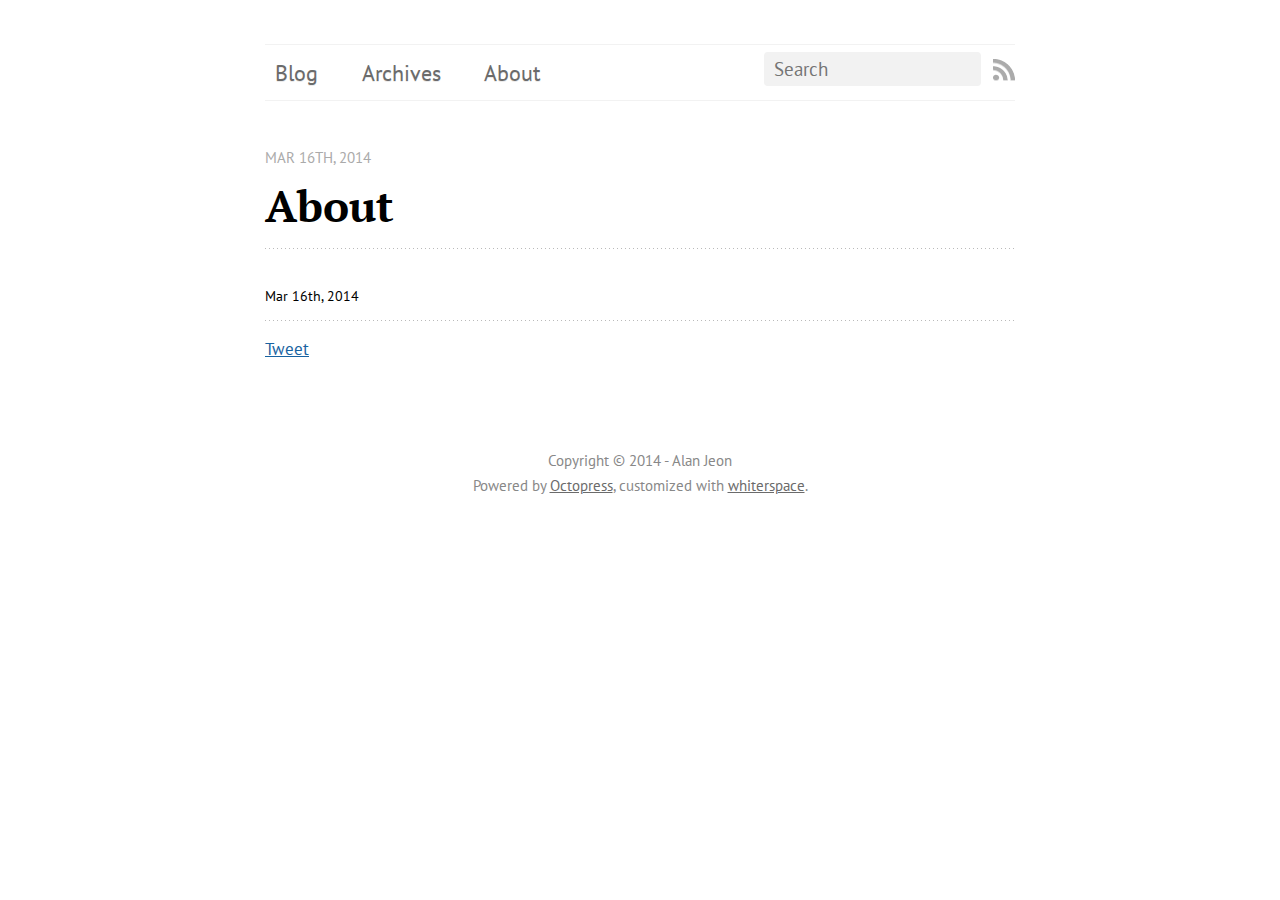
==== about/index.html @ 7aeaea7a "Site updated at 2014-03-16 14:59:16 UTC" ====
<!DOCTYPE html>
<!--[if IEMobile 7 ]><html class="no-js iem7"><![endif]-->
<!--[if lt IE 9]><html class="no-js lte-ie8"><![endif]-->
<!--[if (gt IE 8)|(gt IEMobile 7)|!(IEMobile)|!(IE)]><!--><html class="no-js" lang="en"><!--<![endif]-->
<head>
  <meta charset="utf-8">
  <title>about - Mobile</title>
  <meta name="author" content="Alan Jeon">

  
  <meta name="description" content=" About Mar 16th, 2014 Mar 16th, 2014 Tweet Recent Posts WILDCARD 문제 ">
  

  <!-- http://t.co/dKP3o1e -->
  <meta name="HandheldFriendly" content="True">
  <meta name="MobileOptimized" content="320">
  <meta name="viewport" content="width=device-width, initial-scale=1">

  
  <link rel="canonical" href="http://skyisle.github.io/about">
  <link href="/favicon.png" rel="icon">
  <link href="/stylesheets/screen.css" media="screen, projection" rel="stylesheet" type="text/css">
  <link href="/atom.xml" rel="alternate" title="Mobile" type="application/atom+xml">
  <script src="/javascripts/modernizr-2.0.js"></script>
  <script src="//ajax.googleapis.com/ajax/libs/jquery/1.9.1/jquery.min.js"></script>
  <script>!window.jQuery && document.write(unescape('%3Cscript src="./javascripts/lib/jquery.min.js"%3E%3C/script%3E'))</script>
  <script src="/javascripts/octopress.js" type="text/javascript"></script>
  <!--Fonts from Google"s Web font directory at http://google.com/webfonts -->
<link href="http://fonts.googleapis.com/css?family=PT+Serif:regular,italic,bold,bolditalic" rel="stylesheet" type="text/css">
<link href="http://fonts.googleapis.com/css?family=PT+Sans:regular,italic,bold,bolditalic" rel="stylesheet" type="text/css">
<link href='http://fonts.googleapis.com/css?family=Open+Sans' rel='stylesheet' type='text/css'>
<link href='http://fonts.googleapis.com/css?family=Fjalla+One' rel='stylesheet' type='text/css'>
  

</head>

<body   class="collapse-sidebar sidebar-footer" >
  <header role="banner">
</header>
  <nav role="navigation"><ul class="subscription" data-subscription="rss">
  <li><a href="/atom.xml" rel="subscribe-rss" title="subscribe via RSS">RSS</a></li>
  
</ul>
  
<form action="https://www.google.com/search" method="get">
  <fieldset role="search">
    <input type="hidden" name="q" value="site:skyisle.github.io" />
    <input class="search" type="text" name="q" results="0" placeholder="Search"/>
  </fieldset>
</form>
  
<ul class="main-navigation">
  <li><a href="/">Blog</a></li>
  <li><a href="/blog/archives">Archives</a></li>
  <li><a href="/about">About</a></li>
</ul>

</nav>
  <div id="main">
    <div id="content">
      <div>
<article role="article">
  
  <header>
    <h1 class="entry-title">About</h1>
    <p class="meta">








  


<time datetime="2014-03-16T23:55:00+09:00" pubdate data-updated="true">Mar 16<span>th</span>, 2014</time></p>
  </header>
  
  

  
    <footer>
      <p class="meta">
        
        








  


<time datetime="2014-03-16T23:55:00+09:00" pubdate data-updated="true">Mar 16<span>th</span>, 2014</time>
        
      </p>
      
        <div class="sharing">
  
  <a href="http://twitter.com/share" class="twitter-share-button" data-url="http://skyisle.github.io/about/index.html" data-via="" data-counturl="http://skyisle.github.io/about/index.html" >Tweet</a>
  
  
  
</div>

      
    </footer>
  
</article>

</div>

<aside class="sidebar">
  
    <section>
  <h1>Recent Posts</h1>
  <ul id="recent_posts">
    
      <li class="post">
        <a href="/blog/2014/03/16/sae-beulrogeu/">WILDCARD 문제</a>
      </li>
    
  </ul>
</section>





  
</aside>


    </div>
  </div>
  <footer role="contentinfo"><p>
  Copyright &copy; 2014 - Alan Jeon <br/>
  <span class="credit">Powered by <a href="http://octopress.org">Octopress</a>, customized with <a href="https://github.com/mjhea0/whiterspace">whiterspace</a>.</span>
</p>

</footer>
  







  <script type="text/javascript">
    (function(){
      var twitterWidgets = document.createElement('script');
      twitterWidgets.type = 'text/javascript';
      twitterWidgets.async = true;
      twitterWidgets.src = 'http://platform.twitter.com/widgets.js';
      document.getElementsByTagName('head')[0].appendChild(twitterWidgets);
    })();
  </script>





</body>
</html>
---- stylesheets/screen.css ----
html,body,div,span,applet,object,iframe,h1,h2,h3,h4,h5,h6,p,blockquote,pre,a,abbr,acronym,address,big,cite,code,del,dfn,em,img,ins,kbd,q,s,samp,small,strike,strong,sub,sup,tt,var,b,u,i,center,dl,dt,dd,ol,ul,li,fieldset,form,label,legend,table,caption,tbody,tfoot,thead,tr,th,td,article,aside,canvas,details,embed,figure,figcaption,footer,header,hgroup,menu,nav,output,ruby,section,summary,time,mark,audio,video{margin:0;padding:0;border:0;font:inherit;font-size:100%;vertical-align:baseline}html{line-height:1}ol,ul{list-style:none}table{border-collapse:collapse;border-spacing:0}caption,th,td{text-align:left;font-weight:normal;vertical-align:middle}q,blockquote{quotes:none}q:before,q:after,blockquote:before,blockquote:after{content:"";content:none}a img{border:none}article,aside,details,figcaption,figure,footer,header,hgroup,menu,nav,section,summary{display:block}article,aside,details,figcaption,figure,footer,header,hgroup,menu,nav,section,summary{display:block}a{color:#1863a1}a:visited{color:#751590}a:focus{color:#0181eb}a:hover{color:#0181eb}a:active{color:#01579f}aside.sidebar a{color:#1863a1}aside.sidebar a:focus{color:#0181eb}aside.sidebar a:hover{color:#0181eb}aside.sidebar a:active{color:#01579f}a{-webkit-transition:color 0.3s;-moz-transition:color 0.3s;-o-transition:color 0.3s;transition:color 0.3s}html{background:#252525 url('/images/line-tile.png?1394981367') top left}body>div{background:#f2f2f2 url('/images/noise.png?1394981367') top left;border-bottom:1px solid #bfbfbf}body>div>div{background:#f8f8f8 url('/images/noise.png?1394981367') top left;border-right:1px solid #e0e0e0}.heading,body>header h1,h1,h2,h3,h4,h5,h6{font-family:"PT Serif","Georgia","Helvetica Neue",Arial,sans-serif}.sans,body>header h2,article header p.meta,article>footer,#content .blog-index footer,html .gist .gist-file .gist-meta,#blog-archives a.category,#blog-archives time,aside.sidebar section,body>footer{font-family:"PT Sans","Helvetica Neue",Arial,sans-serif}.serif,body,#content .blog-index a[rel=full-article]{font-family:"PT Serif",Georgia,Times,"Times New Roman",serif}.mono,pre,code,tt,p code,li code{font-family:Menlo,Monaco,"Andale Mono","lucida console","Courier New",monospace}body>header h1{font-size:2.2em;font-family:"PT Serif","Georgia","Helvetica Neue",Arial,sans-serif;font-weight:normal;line-height:1.2em;margin-bottom:0.6667em}body>header h2{font-family:"PT Serif","Georgia","Helvetica Neue",Arial,sans-serif}body{line-height:1.5em;color:#222}h1{font-size:2.2em;line-height:1.2em}@media only screen and (min-width: 992px){body{font-size:1.15em}h1{font-size:2.6em;line-height:1.2em}}h1,h2,h3,h4,h5,h6{text-rendering:optimizelegibility;margin-bottom:1em;font-weight:bold}h2,section h1{font-size:1.5em}h3,section h2,section section h1{font-size:1.3em}h4,section h3,section section h2,section section section h1{font-size:1em}h5,section h4,section section h3{font-size:.9em}h6,section h5,section section h4,section section section h3{font-size:.8em}p,article blockquote,ul,ol{margin-bottom:1.5em}ul{list-style-type:disc}ul ul{list-style-type:circle;margin-bottom:0px}ul ul ul{list-style-type:square;margin-bottom:0px}ol{list-style-type:decimal}ol ol{list-style-type:lower-alpha;margin-bottom:0px}ol ol ol{list-style-type:lower-roman;margin-bottom:0px}ul,ul ul,ul ol,ol,ol ul,ol ol{margin-left:1.3em}ul ul,ul ol,ol ul,ol ol{margin-bottom:0em}strong{font-weight:bold}em{font-style:italic}sup,sub{font-size:0.8em;position:relative;display:inline-block}sup{top:-.5em}sub{bottom:-.5em}q{font-style:italic}q:before{content:"\201C"}q:after{content:"\201D"}em,dfn{font-style:italic}strong,dfn{font-weight:bold}del,s{text-decoration:line-through}abbr,acronym{border-bottom:1px dotted;cursor:help}sub,sup{line-height:0}hr{margin-bottom:0.2em}small{font-size:.8em}big{font-size:1.2em}article blockquote{font-style:italic;position:relative;font-size:1.2em;line-height:1.5em;padding-left:1em;border-left:4px solid rgba(170,170,170,0.5)}article blockquote cite{font-style:italic}article blockquote cite a{color:#aaa !important;word-wrap:break-word}article blockquote cite:before{content:'\2014';padding-right:.3em;padding-left:.3em;color:#aaa}@media only screen and (min-width: 992px){article blockquote{padding-left:1.5em;border-left-width:4px}}.pullquote-right:before,.pullquote-left:before{padding:0;border:none;content:attr(data-pullquote);float:right;width:45%;margin:.5em 0 1em 1.5em;position:relative;top:7px;font-size:1.4em;line-height:1.45em}.pullquote-left:before{float:left;margin:.5em 1.5em 1em 0}.force-wrap,article a,aside.sidebar a{white-space:-moz-pre-wrap;white-space:-pre-wrap;white-space:-o-pre-wrap;white-space:pre-wrap;word-wrap:break-word}.group,body>header,body>nav,body>footer,body #content>article,body #content>div>article,body #content>div>section,body div.pagination,aside.sidebar,#main,#content,.sidebar{*zoom:1}.group:after,body>header:after,body>nav:after,body>footer:after,body #content>article:after,body #content>div>section:after,body div.pagination:after,#main:after,#content:after,.sidebar:after{content:"";display:table;clear:both}body{-webkit-text-size-adjust:none;max-width:1200px;position:relative;margin:0 auto}body>header,body>nav,body>footer,body #content>article,body #content>div>article,body #content>div>section{padding-left:18px;padding-right:18px}@media only screen and (min-width: 480px){body>header,body>nav,body>footer,body #content>article,body #content>div>article,body #content>div>section{padding-left:25px;padding-right:25px}}@media only screen and (min-width: 768px){body>header,body>nav,body>footer,body #content>article,body #content>div>article,body #content>div>section{padding-left:35px;padding-right:35px}}@media only screen and (min-width: 992px){body>header,body>nav,body>footer,body #content>article,body #content>div>article,body #content>div>section{padding-left:55px;padding-right:55px}}body div.pagination{margin-left:18px;margin-right:18px}@media only screen and (min-width: 480px){body div.pagination{margin-left:25px;margin-right:25px}}@media only screen and (min-width: 768px){body div.pagination{margin-left:35px;margin-right:35px}}@media only screen and (min-width: 992px){body div.pagination{margin-left:55px;margin-right:55px}}body>header{font-size:1em;padding-top:1.5em;padding-bottom:1.5em}#content{overflow:hidden}#content>div,#content>article{width:100%}aside.sidebar{float:none;padding:0 18px 1px;background-color:#f7f7f7;border-top:1px solid #e0e0e0}.flex-content,article img,article video,article .flash-video,aside.sidebar img{max-width:100%;height:auto}.basic-alignment.left,article img.left,article video.left,article .left.flash-video,aside.sidebar img.left{float:left;margin-right:1.5em}.basic-alignment.right,article img.right,article video.right,article .right.flash-video,aside.sidebar img.right{float:right;margin-left:1.5em}.basic-alignment.center,article img.center,article video.center,article .center.flash-video,aside.sidebar img.center{display:block;margin:0 auto 1.5em}.basic-alignment.left,article img.left,article video.left,article .left.flash-video,aside.sidebar img.left,.basic-alignment.right,article img.right,article video.right,article .right.flash-video,aside.sidebar img.right{margin-bottom:.8em}.toggle-sidebar,.no-sidebar .toggle-sidebar{display:none}@media only screen and (min-width: 750px){body.sidebar-footer aside.sidebar{float:none;width:auto;clear:left;margin:0;padding:0 35px 1px;background-color:#f7f7f7;border-top:1px solid #eaeaea}body.sidebar-footer aside.sidebar section.odd,body.sidebar-footer aside.sidebar section.even{float:left;width:48%}body.sidebar-footer aside.sidebar section.odd{margin-left:0}body.sidebar-footer aside.sidebar section.even{margin-left:4%}body.sidebar-footer aside.sidebar.thirds section{width:30%;margin-left:5%}body.sidebar-footer aside.sidebar.thirds section.first{margin-left:0;clear:both}}body.sidebar-footer #content{margin-right:0px}body.sidebar-footer .toggle-sidebar{display:none}@media only screen and (min-width: 550px){body>header{font-size:1em}}@media only screen and (min-width: 750px){aside.sidebar{float:none;width:auto;clear:left;margin:0;padding:0 35px 1px;background-color:#f7f7f7;border-top:1px solid #eaeaea}aside.sidebar section.odd,aside.sidebar section.even{float:left;width:48%}aside.sidebar section.odd{margin-left:0}aside.sidebar section.even{margin-left:4%}aside.sidebar.thirds section{width:30%;margin-left:5%}aside.sidebar.thirds section.first{margin-left:0;clear:both}}@media only screen and (min-width: 768px){body{-webkit-text-size-adjust:auto}body>header{font-size:1.2em}#main{padding:0;margin:0 auto}#content{overflow:visible;margin-right:240px;position:relative}.no-sidebar #content{margin-right:0;border-right:0}.collapse-sidebar #content{margin-right:20px}#content>div,#content>article{padding-top:17.5px;padding-bottom:17.5px;float:left}aside.sidebar{width:210px;padding:0 15px 15px;background:none;clear:none;float:left;margin:0 -100% 0 0}aside.sidebar section{width:auto;margin-left:0}aside.sidebar section.odd,aside.sidebar section.even{float:none;width:auto;margin-left:0}.collapse-sidebar aside.sidebar{float:none;width:auto;clear:left;margin:0;padding:0 35px 1px;background-color:#f7f7f7;border-top:1px solid #eaeaea}.collapse-sidebar aside.sidebar section.odd,.collapse-sidebar aside.sidebar section.even{float:left;width:48%}.collapse-sidebar aside.sidebar section.odd{margin-left:0}.collapse-sidebar aside.sidebar section.even{margin-left:4%}.collapse-sidebar aside.sidebar.thirds section{width:30%;margin-left:5%}.collapse-sidebar aside.sidebar.thirds section.first{margin-left:0;clear:both}}@media only screen and (min-width: 992px){body>header{font-size:1.3em}#content{margin-right:300px}#content>div,#content>article{padding-top:27.5px;padding-bottom:27.5px}aside.sidebar{width:260px;padding:1.2em 20px 20px}.collapse-sidebar aside.sidebar{padding-left:55px;padding-right:55px}}@media only screen and (min-width: 768px){ul,ol{margin-left:0}}body>header{background:#333}body>header h1{display:inline-block;margin:0}body>header h1 a,body>header h1 a:visited,body>header h1 a:hover{color:#f2f2f2;text-decoration:none}body>header h2{margin:.2em 0 0;font-size:1em;color:#aaa;font-weight:normal}body>nav{position:relative;background-color:#ccc;background:url('/images/noise.png?1394981367'),-webkit-gradient(linear, 50% 0%, 50% 100%, color-stop(0%, #e0e0e0), color-stop(50%, #cccccc), color-stop(100%, #b0b0b0));background:url('/images/noise.png?1394981367'),-webkit-linear-gradient(#e0e0e0,#cccccc,#b0b0b0);background:url('/images/noise.png?1394981367'),-moz-linear-gradient(#e0e0e0,#cccccc,#b0b0b0);background:url('/images/noise.png?1394981367'),-o-linear-gradient(#e0e0e0,#cccccc,#b0b0b0);background:url('/images/noise.png?1394981367'),linear-gradient(#e0e0e0,#cccccc,#b0b0b0);border-top:1px solid #f2f2f2;border-bottom:1px solid #8c8c8c;padding-top:.35em;padding-bottom:.35em}body>nav form{-webkit-background-clip:padding;-moz-background-clip:padding;background-clip:padding-box;margin:0;padding:0}body>nav form .search{padding:.3em .5em 0;font-size:.85em;font-family:"PT Sans","Helvetica Neue",Arial,sans-serif;line-height:1.1em;width:95%;-webkit-border-radius:0.5em;-moz-border-radius:0.5em;-ms-border-radius:0.5em;-o-border-radius:0.5em;border-radius:0.5em;-webkit-background-clip:padding;-moz-background-clip:padding;background-clip:padding-box;-webkit-box-shadow:#d1d1d1 0 1px;-moz-box-shadow:#d1d1d1 0 1px;box-shadow:#d1d1d1 0 1px;background-color:#f2f2f2;border:1px solid #b3b3b3;color:#888}body>nav form .search:focus{color:#444;border-color:#80b1df;-webkit-box-shadow:#80b1df 0 0 4px,#80b1df 0 0 3px inset;-moz-box-shadow:#80b1df 0 0 4px,#80b1df 0 0 3px inset;box-shadow:#80b1df 0 0 4px,#80b1df 0 0 3px inset;background-color:#fff;outline:none}body>nav fieldset[role=search]{float:right;width:48%}body>nav fieldset.mobile-nav{float:left;width:48%}body>nav fieldset.mobile-nav select{width:100%;font-size:.8em;border:1px solid #888}body>nav ul{display:none}@media only screen and (min-width: 550px){body>nav{font-size:.9em}body>nav ul{margin:0;padding:0;border:0;overflow:hidden;*zoom:1;float:left;display:block;padding-top:.15em}body>nav ul li{list-style-image:none;list-style-type:none;margin-left:0;white-space:nowrap;display:inline;float:left;padding-left:0;padding-right:0}body>nav ul li:first-child,body>nav ul li.first{padding-left:0}body>nav ul li:last-child{padding-right:0}body>nav ul li.last{padding-right:0}body>nav ul.subscription{margin-left:.8em;float:right}body>nav ul.subscription li:last-child a{padding-right:0}body>nav ul li{margin:0}body>nav a{color:#6b6b6b;font-family:"PT Sans","Helvetica Neue",Arial,sans-serif;text-shadow:#ebebeb 0 1px;float:left;text-decoration:none;font-size:1.1em;padding:.1em 0;line-height:1.5em}body>nav a:visited{color:#6b6b6b}body>nav a:hover{color:#2b2b2b}body>nav li+li{border-left:1px solid #b0b0b0;margin-left:.8em}body>nav li+li a{padding-left:.8em;border-left:1px solid #dedede}body>nav form{float:right;text-align:left;padding-left:.8em;width:175px}body>nav form .search{width:93%;font-size:.95em;line-height:1.2em}body>nav ul[data-subscription$=email]+form{width:97px}body>nav ul[data-subscription$=email]+form .search{width:91%}body>nav fieldset.mobile-nav{display:none}body>nav fieldset[role=search]{width:99%}}@media only screen and (min-width: 992px){body>nav form{width:215px}body>nav ul[data-subscription$=email]+form{width:147px}}.no-placeholder body>nav .search{background:#f2f2f2 url('/images/search.png?1394981367') 0.3em 0.25em no-repeat;text-indent:1.3em}@media only screen and (min-width: 550px){.maskImage body>nav ul[data-subscription$=email]+form{width:123px}}@media only screen and (min-width: 992px){.maskImage body>nav ul[data-subscription$=email]+form{width:173px}}.maskImage ul.subscription{position:relative;top:.2em}.maskImage ul.subscription li,.maskImage ul.subscription a{border:0;padding:0}.maskImage a[rel=subscribe-rss]{position:relative;top:0px;text-indent:-999999em;background-color:#dedede;border:0;padding:0}.maskImage a[rel=subscribe-rss],.maskImage a[rel=subscribe-rss]:after{-webkit-mask-image:url('/images/rss.png?1394981367');-moz-mask-image:url('/images/rss.png?1394981367');-ms-mask-image:url('/images/rss.png?1394981367');-o-mask-image:url('/images/rss.png?1394981367');mask-image:url('/images/rss.png?1394981367');-webkit-mask-repeat:no-repeat;-moz-mask-repeat:no-repeat;-ms-mask-repeat:no-repeat;-o-mask-repeat:no-repeat;mask-repeat:no-repeat;width:22px;height:22px}.maskImage a[rel=subscribe-rss]:after{content:"";position:absolute;top:-1px;left:0;background-color:#ababab}.maskImage a[rel=subscribe-rss]:hover:after{background-color:#9e9e9e}.maskImage a[rel=subscribe-email]{position:relative;top:0px;text-indent:-999999em;background-color:#dedede;border:0;padding:0}.maskImage a[rel=subscribe-email],.maskImage a[rel=subscribe-email]:after{-webkit-mask-image:url('/images/email.png?1394981367');-moz-mask-image:url('/images/email.png?1394981367');-ms-mask-image:url('/images/email.png?1394981367');-o-mask-image:url('/images/email.png?1394981367');mask-image:url('/images/email.png?1394981367');-webkit-mask-repeat:no-repeat;-moz-mask-repeat:no-repeat;-ms-mask-repeat:no-repeat;-o-mask-repeat:no-repeat;mask-repeat:no-repeat;width:28px;height:22px}.maskImage a[rel=subscribe-email]:after{content:"";position:absolute;top:-1px;left:0;background-color:#ababab}.maskImage a[rel=subscribe-email]:hover:after{background-color:#9e9e9e}article{padding-top:1em}article header{position:relative;padding-top:2em;padding-bottom:1em;margin-bottom:1em;background:url('[data-uri]') bottom left repeat-x}article header h1{margin:0}article header h1 a{text-decoration:none}article header h1 a:hover{text-decoration:underline}article header p{font-size:.9em;color:#aaa;margin:0}article header p.meta{text-transform:uppercase;position:absolute;top:0}@media only screen and (min-width: 768px){article header{margin-bottom:1.5em;padding-bottom:1em;background:url('[data-uri]') bottom left repeat-x}}article h2{padding-top:0.8em;background:url('[data-uri]') top left repeat-x}.entry-content article h2:first-child,article header+h2{padding-top:0}article h2:first-child,article header+h2{background:none}article .feature{padding-top:.5em;margin-bottom:1em;padding-bottom:1em;background:url('[data-uri]') bottom left repeat-x;font-size:2.0em;font-style:italic;line-height:1.3em}article img,article video,article .flash-video{-webkit-border-radius:0.3em;-moz-border-radius:0.3em;-ms-border-radius:0.3em;-o-border-radius:0.3em;border-radius:0.3em;-webkit-box-shadow:rgba(0,0,0,0.15) 0 1px 4px;-moz-box-shadow:rgba(0,0,0,0.15) 0 1px 4px;box-shadow:rgba(0,0,0,0.15) 0 1px 4px;-webkit-box-sizing:border-box;-moz-box-sizing:border-box;box-sizing:border-box;border:#fff 0.5em solid}article video,article .flash-video{margin:0 auto 1.5em}article video{display:block;width:100%}article .flash-video>div{position:relative;display:block;padding-bottom:56.25%;padding-top:1px;height:0;overflow:hidden}article .flash-video>div iframe,article .flash-video>div object,article .flash-video>div embed{position:absolute;top:0;left:0;width:100%;height:100%}article>footer{padding-bottom:2.5em;margin-top:2em}article>footer p.meta{margin-bottom:.8em;font-size:.85em;clear:both;overflow:hidden}.blog-index article+article{background:url('[data-uri]') top left repeat-x}#content .blog-index{padding-top:0;padding-bottom:0}#content .blog-index article{padding-top:2em}#content .blog-index article header{background:none;padding-bottom:0}#content .blog-index article h1{font-size:2.2em}#content .blog-index article h1 a{color:inherit}#content .blog-index article h1 a:hover{color:#0181eb}#content .blog-index a[rel=full-article]{background:#ebebeb;display:inline-block;padding:.4em .8em;margin-right:.5em;text-decoration:none;color:#666;-webkit-transition:background-color 0.5s;-moz-transition:background-color 0.5s;-o-transition:background-color 0.5s;transition:background-color 0.5s}#content .blog-index a[rel=full-article]:hover{background:#0181eb;text-shadow:none;color:#f8f8f8}#content .blog-index footer{margin-top:1em}.separator,article>footer .byline+time:before,article>footer time+time:before,article>footer .comments:before,article>footer .byline ~ .categories:before{content:"\2022 ";padding:0 .4em 0 .2em;display:inline-block}#content div.pagination{text-align:center;font-size:.95em;position:relative;background:url('[data-uri]') top left repeat-x;padding-top:1.5em;padding-bottom:1.5em}#content div.pagination a{text-decoration:none;color:#aaa}#content div.pagination a.prev{position:absolute;left:0}#content div.pagination a.next{position:absolute;right:0}#content div.pagination a:hover{color:#0181eb}#content div.pagination a[href*=archive]:before,#content div.pagination a[href*=archive]:after{content:'\2014';padding:0 .3em}p.meta+.sharing{padding-top:1em;padding-left:0;background:url('[data-uri]') top left repeat-x}#fb-root{display:none}.highlight,html .gist .gist-file .gist-syntax .gist-highlight{border:1px solid #e7dec3 !important}.highlight table td.code,html .gist .gist-file .gist-syntax .gist-highlight table td.code{width:100%}.highlight .line-numbers,html .gist .gist-file .gist-syntax .highlight .line_numbers{text-align:right;font-size:13px;line-height:1.45em;background:#fdf8e8 url('/images/noise.png?1394981367') top left !important;border-right:1px solid #ebe4ce !important;-webkit-box-shadow:#fef9ed -1px 0 inset;-moz-box-shadow:#fef9ed -1px 0 inset;box-shadow:#fef9ed -1px 0 inset;text-shadow:#f1ecdc 0 -1px;padding:.8em !important;-webkit-border-radius:0;-moz-border-radius:0;-ms-border-radius:0;-o-border-radius:0;border-radius:0}.highlight .line-numbers span,html .gist .gist-file .gist-syntax .highlight .line_numbers span{color:#93a1a1 !important}figure.code,.gist-file,pre{-webkit-box-shadow:rgba(0,0,0,0.06) 0 0 10px;-moz-box-shadow:rgba(0,0,0,0.06) 0 0 10px;box-shadow:rgba(0,0,0,0.06) 0 0 10px}figure.code .highlight pre,.gist-file .highlight pre,pre .highlight pre{-webkit-box-shadow:none;-moz-box-shadow:none;box-shadow:none}.gist .highlight *::-moz-selection,figure.code .highlight *::-moz-selection{background:#fff;color:inherit;text-shadow:#fdf6e3 0 1px}.gist .highlight *::-webkit-selection,figure.code .highlight *::-webkit-selection{background:#fff;color:inherit;text-shadow:#fdf6e3 0 1px}.gist .highlight *::selection,figure.code .highlight *::selection{background:#fff;color:inherit;text-shadow:#fdf6e3 0 1px}html .gist .gist-file{margin-bottom:1.8em;position:relative;border:none;padding-top:26px !important}html .gist .gist-file .highlight{margin-bottom:0}html .gist .gist-file .gist-syntax{border-bottom:0 !important;background:none !important}html .gist .gist-file .gist-syntax .gist-highlight{background:#fdf6e3 !important}html .gist .gist-file .gist-syntax .highlight pre{padding:0}html .gist .gist-file .gist-meta{padding:.6em 0.8em;border:1px solid #f1ecdc !important;color:#93a1a1;font-size:.7em !important;background:#fef9ed url('/images/noise.png?1394981367') top left;border:1px solid #e7dec3 !important;border-top:1px solid #fef9ed !important;line-height:1.5em}html .gist .gist-file .gist-meta a{color:#75878b !important;text-decoration:none}html .gist .gist-file .gist-meta a:hover{text-decoration:underline}html .gist .gist-file .gist-meta a:hover{color:#586e75 !important}html .gist .gist-file .gist-meta a[href*='#file']{position:absolute;top:0;left:0;right:-10px;color:#474747 !important}html .gist .gist-file .gist-meta a[href*='#file']:hover{color:#1863a1 !important}html .gist .gist-file .gist-meta a[href*=raw]{top:.4em}pre{background:#fdf6e3 url('/images/noise.png?1394981367') top left;-webkit-border-radius:0.4em;-moz-border-radius:0.4em;-ms-border-radius:0.4em;-o-border-radius:0.4em;border-radius:0.4em;border:1px solid #e7dec3;line-height:1.45em;font-size:13px;margin-bottom:2.1em;padding:.8em 1em;color:#586e75;overflow:auto}h3.filename+pre{-moz-border-radius-topleft:0px;-webkit-border-top-left-radius:0px;border-top-left-radius:0px;-moz-border-radius-topright:0px;-webkit-border-top-right-radius:0px;border-top-right-radius:0px}p code,li code{display:inline-block;white-space:no-wrap;background:#fff;font-size:.8em;line-height:1.5em;color:#555;border:1px solid #ddd;-webkit-border-radius:0.4em;-moz-border-radius:0.4em;-ms-border-radius:0.4em;-o-border-radius:0.4em;border-radius:0.4em;padding:0 .3em;margin:-1px 0}p pre code,li pre code{font-size:1em !important;background:none;border:none}.pre-code,html .gist .gist-file .gist-syntax .highlight pre,.highlight code{font-family:Menlo,Monaco,"Andale Mono","lucida console","Courier New",monospace !important;overflow:scroll;overflow-y:hidden;display:block;padding:.8em;overflow-x:auto;line-height:1.45em;background:#fdf6e3 url('/images/noise.png?1394981367') top left !important;color:#586e75 !important}.pre-code span,html .gist .gist-file .gist-syntax .highlight pre span,.highlight code span{color:#586e75 !important}.pre-code span,html .gist .gist-file .gist-syntax .highlight pre span,.highlight code span{font-style:normal !important;font-weight:normal !important}.pre-code .c,html .gist .gist-file .gist-syntax .highlight pre .c,.highlight code .c{color:#93a1a1 !important;font-style:italic !important}.pre-code .cm,html .gist .gist-file .gist-syntax .highlight pre .cm,.highlight code .cm{color:#93a1a1 !important;font-style:italic !important}.pre-code .cp,html .gist .gist-file .gist-syntax .highlight pre .cp,.highlight code .cp{color:#93a1a1 !important;font-style:italic !important}.pre-code .c1,html .gist .gist-file .gist-syntax .highlight pre .c1,.highlight code .c1{color:#93a1a1 !important;font-style:italic !important}.pre-code .cs,html .gist .gist-file .gist-syntax .highlight pre .cs,.highlight code .cs{color:#93a1a1 !important;font-weight:bold !important;font-style:italic !important}.pre-code .err,html .gist .gist-file .gist-syntax .highlight pre .err,.highlight code .err{color:#dc322f !important;background:none !important}.pre-code .k,html .gist .gist-file .gist-syntax .highlight pre .k,.highlight code .k{color:#cb4b16 !important}.pre-code .o,html .gist .gist-file .gist-syntax .highlight pre .o,.highlight code .o{color:#586e75 !important;font-weight:bold !important}.pre-code .p,html .gist .gist-file .gist-syntax .highlight pre .p,.highlight code .p{color:#586e75 !important}.pre-code .ow,html .gist .gist-file .gist-syntax .highlight pre .ow,.highlight code .ow{color:#2aa198 !important;font-weight:bold !important}.pre-code .gd,html .gist .gist-file .gist-syntax .highlight pre .gd,.highlight code .gd{color:#586e75 !important;background-color:#f4c5b6 !important;display:inline-block}.pre-code .gd .x,html .gist .gist-file .gist-syntax .highlight pre .gd .x,.highlight code .gd .x{color:#586e75 !important;background-color:#f1b1a4 !important;display:inline-block}.pre-code .ge,html .gist .gist-file .gist-syntax .highlight pre .ge,.highlight code .ge{color:#586e75 !important;font-style:italic !important}.pre-code .gh,html .gist .gist-file .gist-syntax .highlight pre .gh,.highlight code .gh{color:#93a1a1 !important}.pre-code .gi,html .gist .gist-file .gist-syntax .highlight pre .gi,.highlight code .gi{color:#586e75 !important;background-color:#e5e3b5 !important;display:inline-block}.pre-code .gi .x,html .gist .gist-file .gist-syntax .highlight pre .gi .x,.highlight code .gi .x{color:#586e75 !important;background-color:#cdd088 !important;display:inline-block}.pre-code .gs,html .gist .gist-file .gist-syntax .highlight pre .gs,.highlight code .gs{color:#586e75 !important;font-weight:bold !important}.pre-code .gu,html .gist .gist-file .gist-syntax .highlight pre .gu,.highlight code .gu{color:#6c71c4 !important}.pre-code .kc,html .gist .gist-file .gist-syntax .highlight pre .kc,.highlight code .kc{color:#859900 !important;font-weight:bold !important}.pre-code .kd,html .gist .gist-file .gist-syntax .highlight pre .kd,.highlight code .kd{color:#268bd2 !important}.pre-code .kp,html .gist .gist-file .gist-syntax .highlight pre .kp,.highlight code .kp{color:#cb4b16 !important;font-weight:bold !important}.pre-code .kr,html .gist .gist-file .gist-syntax .highlight pre .kr,.highlight code .kr{color:#d33682 !important;font-weight:bold !important}.pre-code .kt,html .gist .gist-file .gist-syntax .highlight pre .kt,.highlight code .kt{color:#2aa198 !important}.pre-code .n,html .gist .gist-file .gist-syntax .highlight pre .n,.highlight code .n{color:#268bd2 !important}.pre-code .na,html .gist .gist-file .gist-syntax .highlight pre .na,.highlight code .na{color:#268bd2 !important}.pre-code .nb,html .gist .gist-file .gist-syntax .highlight pre .nb,.highlight code .nb{color:#859900 !important}.pre-code .nc,html .gist .gist-file .gist-syntax .highlight pre .nc,.highlight code .nc{color:#d33682 !important}.pre-code .no,html .gist .gist-file .gist-syntax .highlight pre .no,.highlight code .no{color:#b58900 !important}.pre-code .nl,html .gist .gist-file .gist-syntax .highlight pre .nl,.highlight code .nl{color:#859900 !important}.pre-code .ne,html .gist .gist-file .gist-syntax .highlight pre .ne,.highlight code .ne{color:#268bd2 !important;font-weight:bold !important}.pre-code .nf,html .gist .gist-file .gist-syntax .highlight pre .nf,.highlight code .nf{color:#268bd2 !important;font-weight:bold !important}.pre-code .nn,html .gist .gist-file .gist-syntax .highlight pre .nn,.highlight code .nn{color:#b58900 !important}.pre-code .nt,html .gist .gist-file .gist-syntax .highlight pre .nt,.highlight code .nt{color:#268bd2 !important;font-weight:bold !important}.pre-code .nx,html .gist .gist-file .gist-syntax .highlight pre .nx,.highlight code .nx{color:#b58900 !important}.pre-code .vg,html .gist .gist-file .gist-syntax .highlight pre .vg,.highlight code .vg{color:#268bd2 !important}.pre-code .vi,html .gist .gist-file .gist-syntax .highlight pre .vi,.highlight code .vi{color:#268bd2 !important}.pre-code .nv,html .gist .gist-file .gist-syntax .highlight pre .nv,.highlight code .nv{color:#268bd2 !important}.pre-code .mf,html .gist .gist-file .gist-syntax .highlight pre .mf,.highlight code .mf{color:#2aa198 !important}.pre-code .m,html .gist .gist-file .gist-syntax .highlight pre .m,.highlight code .m{color:#2aa198 !important}.pre-code .mh,html .gist .gist-file .gist-syntax .highlight pre .mh,.highlight code .mh{color:#2aa198 !important}.pre-code .mi,html .gist .gist-file .gist-syntax .highlight pre .mi,.highlight code .mi{color:#2aa198 !important}.pre-code .s,html .gist .gist-file .gist-syntax .highlight pre .s,.highlight code .s{color:#2aa198 !important}.pre-code .sd,html .gist .gist-file .gist-syntax .highlight pre .sd,.highlight code .sd{color:#2aa198 !important}.pre-code .s2,html .gist .gist-file .gist-syntax .highlight pre .s2,.highlight code .s2{color:#2aa198 !important}.pre-code .se,html .gist .gist-file .gist-syntax .highlight pre .se,.highlight code .se{color:#dc322f !important}.pre-code .si,html .gist .gist-file .gist-syntax .highlight pre .si,.highlight code .si{color:#268bd2 !important}.pre-code .sr,html .gist .gist-file .gist-syntax .highlight pre .sr,.highlight code .sr{color:#2aa198 !important}.pre-code .s1,html .gist .gist-file .gist-syntax .highlight pre .s1,.highlight code .s1{color:#2aa198 !important}.pre-code div .gd,html .gist .gist-file .gist-syntax .highlight pre div .gd,.highlight code div .gd,.pre-code div .gd .x,html .gist .gist-file .gist-syntax .highlight pre div .gd .x,.highlight code div .gd .x,.pre-code div .gi,html .gist .gist-file .gist-syntax .highlight pre div .gi,.highlight code div .gi,.pre-code div .gi .x,html .gist .gist-file .gist-syntax .highlight pre div .gi .x,.highlight code div .gi .x{display:inline-block;width:100%}.highlight,.gist-highlight{margin-bottom:1.8em;background:#fdf6e3;overflow-y:hidden;overflow-x:auto}.highlight pre,.gist-highlight pre{background:none;-webkit-border-radius:0px;-moz-border-radius:0px;-ms-border-radius:0px;-o-border-radius:0px;border-radius:0px;border:none;padding:0;margin-bottom:0}pre::-webkit-scrollbar,.highlight::-webkit-scrollbar,.gist-highlight::-webkit-scrollbar{height:.5em;background:rgba(0,0,0,0.15)}pre::-webkit-scrollbar-thumb:horizontal,.highlight::-webkit-scrollbar-thumb:horizontal,.gist-highlight::-webkit-scrollbar-thumb:horizontal{background:rgba(0,0,0,0.15);-webkit-border-radius:4px;border-radius:4px}.highlight code{background:#000}figure.code{background:none;padding:0;border:0;margin-bottom:1.5em}figure.code pre{margin-bottom:0}figure.code figcaption{position:relative}figure.code .highlight{margin-bottom:0}.code-title,html .gist .gist-file .gist-meta a[href*='#file'],h3.filename,figure.code figcaption{text-align:center;font-size:13px;line-height:2em;text-shadow:#cbcccc 0 1px 0;color:#474747;font-weight:normal;margin-bottom:0;-moz-border-radius-topleft:5px;-webkit-border-top-left-radius:5px;border-top-left-radius:5px;-moz-border-radius-topright:5px;-webkit-border-top-right-radius:5px;border-top-right-radius:5px;font-family:"Helvetica Neue", Arial, "Lucida Grande", "Lucida Sans Unicode", Lucida, sans-serif;background:#aaa url('/images/code_bg.png?1394981367') top repeat-x;border:1px solid #565656;border-top-color:#cbcbcb;border-left-color:#a5a5a5;border-right-color:#a5a5a5;border-bottom:0}.download-source,html .gist .gist-file .gist-meta a[href*=raw],figure.code figcaption a{position:absolute;right:.8em;text-decoration:none;color:#666 !important;z-index:1;font-size:13px;text-shadow:#cbcccc 0 1px 0;padding-left:3em}.download-source:hover,html .gist .gist-file .gist-meta a[href*=raw]:hover,figure.code figcaption a:hover{text-decoration:underline}#archive #content>div,#archive #content>div>article{padding-top:0}#blog-archives{color:#aaa}#blog-archives article{padding:1em 0 1em;position:relative;background:url('[data-uri]') bottom left repeat-x}#blog-archives article:last-child{background:none}#blog-archives article footer{padding:0;margin:0}#blog-archives h1{color:#222;margin-bottom:.3em}#blog-archives h2{display:none}#blog-archives h1{font-size:1.5em}#blog-archives h1 a{text-decoration:none;color:inherit;font-weight:normal;display:inline-block}#blog-archives h1 a:hover{text-decoration:underline}#blog-archives h1 a:hover{color:#0181eb}#blog-archives a.category,#blog-archives time{color:#aaa}#blog-archives .entry-content{display:none}#blog-archives time{font-size:.9em;line-height:1.2em}#blog-archives time .month,#blog-archives time .day{display:inline-block}#blog-archives time .month{text-transform:uppercase}#blog-archives p{margin-bottom:1em}#blog-archives a,#blog-archives .entry-content a{color:inherit}#blog-archives a:hover,#blog-archives .entry-content a:hover{color:#0181eb}#blog-archives a:hover{color:#0181eb}@media only screen and (min-width: 550px){#blog-archives article{margin-left:5em}#blog-archives h2{margin-bottom:.3em;font-weight:normal;display:inline-block;position:relative;top:-1px;float:left}#blog-archives h2:first-child{padding-top:.75em}#blog-archives time{position:absolute;text-align:right;left:0em;top:1.8em}#blog-archives .year{display:none}#blog-archives article{padding-left:4.5em;padding-bottom:.7em}#blog-archives a.category{line-height:1.1em}}#content>.category article{margin-left:0;padding-left:6.8em}#content>.category .year{display:inline}.side-shadow-border,aside.sidebar section h1,aside.sidebar li{-webkit-box-shadow:#fff 0 1px;-moz-box-shadow:#fff 0 1px;box-shadow:#fff 0 1px}aside.sidebar{overflow:hidden;color:#4b4b4b;text-shadow:#fff 0 1px}aside.sidebar section{font-size:.8em;line-height:1.4em;margin-bottom:1.5em}aside.sidebar section h1{margin:1.5em 0 0;padding-bottom:.2em;border-bottom:1px solid #e0e0e0}aside.sidebar section h1+p{padding-top:.4em}aside.sidebar img{-webkit-border-radius:0.3em;-moz-border-radius:0.3em;-ms-border-radius:0.3em;-o-border-radius:0.3em;border-radius:0.3em;-webkit-box-shadow:rgba(0,0,0,0.15) 0 1px 4px;-moz-box-shadow:rgba(0,0,0,0.15) 0 1px 4px;box-shadow:rgba(0,0,0,0.15) 0 1px 4px;-webkit-box-sizing:border-box;-moz-box-sizing:border-box;box-sizing:border-box;border:#fff 0.3em solid}aside.sidebar ul{margin-bottom:0.5em;margin-left:0}aside.sidebar li{list-style:none;padding:.5em 0;margin:0;border-bottom:1px solid #e0e0e0}aside.sidebar li p:last-child{margin-bottom:0}aside.sidebar a{color:inherit;-webkit-transition:color 0.5s;-moz-transition:color 0.5s;-o-transition:color 0.5s;transition:color 0.5s}aside.sidebar:hover a{color:#1863a1}aside.sidebar:hover a:hover{color:#0181eb}.aside-alt-link,#pinboard_linkroll .pin-tag{color:#7e7e7e}.aside-alt-link:hover,#pinboard_linkroll .pin-tag:hover{color:#0181eb}@media only screen and (min-width: 768px){.toggle-sidebar{outline:none;position:absolute;right:-10px;top:0;bottom:0;display:inline-block;text-decoration:none;color:#cecece;width:9px;cursor:pointer}.toggle-sidebar:hover{background:#e9e9e9;background:-webkit-gradient(linear, 0% 50%, 100% 50%, color-stop(0%, rgba(224,224,224,0.5)), color-stop(100%, rgba(224,224,224,0)));background:-webkit-linear-gradient(left, rgba(224,224,224,0.5),rgba(224,224,224,0));background:-moz-linear-gradient(left, rgba(224,224,224,0.5),rgba(224,224,224,0));background:-o-linear-gradient(left, rgba(224,224,224,0.5),rgba(224,224,224,0));background:linear-gradient(left, rgba(224,224,224,0.5),rgba(224,224,224,0))}.toggle-sidebar:after{position:absolute;right:-11px;top:0;width:20px;font-size:1.2em;line-height:1.1em;padding-bottom:.15em;-moz-border-radius-bottomright:0.3em;-webkit-border-bottom-right-radius:0.3em;border-bottom-right-radius:0.3em;text-align:center;background:#f8f8f8 url('/images/noise.png?1394981367') top left;border-bottom:1px solid #e0e0e0;border-right:1px solid #e0e0e0;content:"\00BB";text-indent:-1px}.collapse-sidebar .toggle-sidebar{text-indent:0px;right:-20px;width:19px}.collapse-sidebar .toggle-sidebar:hover{background:#e9e9e9}.collapse-sidebar .toggle-sidebar:after{border-left:1px solid #e0e0e0;text-shadow:#fff 0 1px;content:"\00AB";left:0px;right:0;text-align:center;text-indent:0;border:0;border-right-width:0;background:none}}.googleplus h1{-moz-box-shadow:none !important;-webkit-box-shadow:none !important;-o-box-shadow:none !important;box-shadow:none !important;border-bottom:0px none !important}.googleplus a{text-decoration:none;white-space:normal !important;line-height:32px}.googleplus a img{float:left;margin-right:0.5em;border:0 none}.googleplus-hidden{position:absolute;top:-1000em;left:-1000em}#pinboard_linkroll .pin-title,#pinboard_linkroll .pin-description{display:block;margin-bottom:.5em}#pinboard_linkroll .pin-tag{text-decoration:none}#pinboard_linkroll .pin-tag:hover{text-decoration:underline}#pinboard_linkroll .pin-tag:after{content:','}#pinboard_linkroll .pin-tag:last-child:after{content:''}.delicious-posts a.delicious-link{margin-bottom:.5em;display:block}.delicious-posts p{font-size:1em}body>footer{font-size:.8em;color:#888;text-shadow:#d9d9d9 0 1px;background-color:#ccc;background:url('/images/noise.png?1394981367'),-webkit-gradient(linear, 50% 0%, 50% 100%, color-stop(0%, #e0e0e0), color-stop(50%, #cccccc), color-stop(100%, #b0b0b0));background:url('/images/noise.png?1394981367'),-webkit-linear-gradient(#e0e0e0,#cccccc,#b0b0b0);background:url('/images/noise.png?1394981367'),-moz-linear-gradient(#e0e0e0,#cccccc,#b0b0b0);background:url('/images/noise.png?1394981367'),-o-linear-gradient(#e0e0e0,#cccccc,#b0b0b0);background:url('/images/noise.png?1394981367'),linear-gradient(#e0e0e0,#cccccc,#b0b0b0);border-top:1px solid #f2f2f2;position:relative;padding-top:1em;padding-bottom:1em;margin-bottom:3em;-moz-border-radius-bottomleft:0.4em;-webkit-border-bottom-left-radius:0.4em;border-bottom-left-radius:0.4em;-moz-border-radius-bottomright:0.4em;-webkit-border-bottom-right-radius:0.4em;border-bottom-right-radius:0.4em;z-index:1}body>footer a{color:#6b6b6b}body>footer a:visited{color:#6b6b6b}body>footer a:hover{color:#484848}body>footer p:last-child{margin-bottom:0}html{background:#FFFFFF}body{font-family:'Georgia', serif;font-size:17px;color:#000;max-width:750px;padding-left:0.5em;padding-right:0.5em}body a:hover{color:#3b185f;background:#f9f8fa}body>header{background:#FFFFFF;padding-top:.5em}body>header h1 a,body>header h1 a:visited,body>header h1 a:hover{color:#8C8C8C}body>nav{background:#FFFFFF;font-size:20px;border-bottom:1px solid #F2F2F2;padding-left:0px;padding-right:0px}body>nav a{text-decoration:none;font-size:22px;padding-left:10px;padding-right:10px}body>nav form .search{border-radius:0.2em 0.2em 0.2em 0.2em;box-shadow:none;border:0px;padding-top:0.3em;padding-bottom:0.3em;padding-left:0.5em;padding-right:0.5em}body>nav li+li{border-left:0px}body>nav li+li a{border:0px}body>div{background:#FFFFFF;border-bottom:0px}body>div>div{background:#FFFFFF;border-right-width:0px}body>footer{text-align:center;background:#FFFFFF;text-shadow:none;color:#888;padding-left:0;padding-right:0;border-top:0px;padding-left:0px;padding-right:0px;font-size:15px}body #content>article{padding-top:2em;padding-left:0px;padding-right:0px}body #content>div>article,body #content>div>section{padding-left:0px;padding-right:0px}article .entry-content h3{font-style:italic}article ul,article ol{margin-left:2em}article a,article a:visited{color:#1863A1}#content div.pagination{margin:0 10px;padding-bottom:1.5em;margin-top:4em;position:relative;text-align:center;border-top:dotted 1px #D1D1D1;border-bottom:dotted 1px #D1D1D1;color:#888}#content div.pagination a{color:#888}#content .blog-index article{padding-top:2em}#content .blog-index article header{padding-top:2em;padding-left:0;padding-right:0}#content .blog-index h1 a{font-weight:400}#content .blog-index h1 a:hover{text-decoration:none}#content .hentry h1.entry-title{font-weight:400;font-size:2.2em}figure.code .highlight{background:#fafafa !important}figure.code .highlight .gutter{display:none}pre,.pre-code,html .gist .gist-file .gist-syntax .highlight pre,.highlight code,html .gist .gist-file .gist-syntax .highlight pre,.highlight code{background:#fafafa !important}aside{display:none}
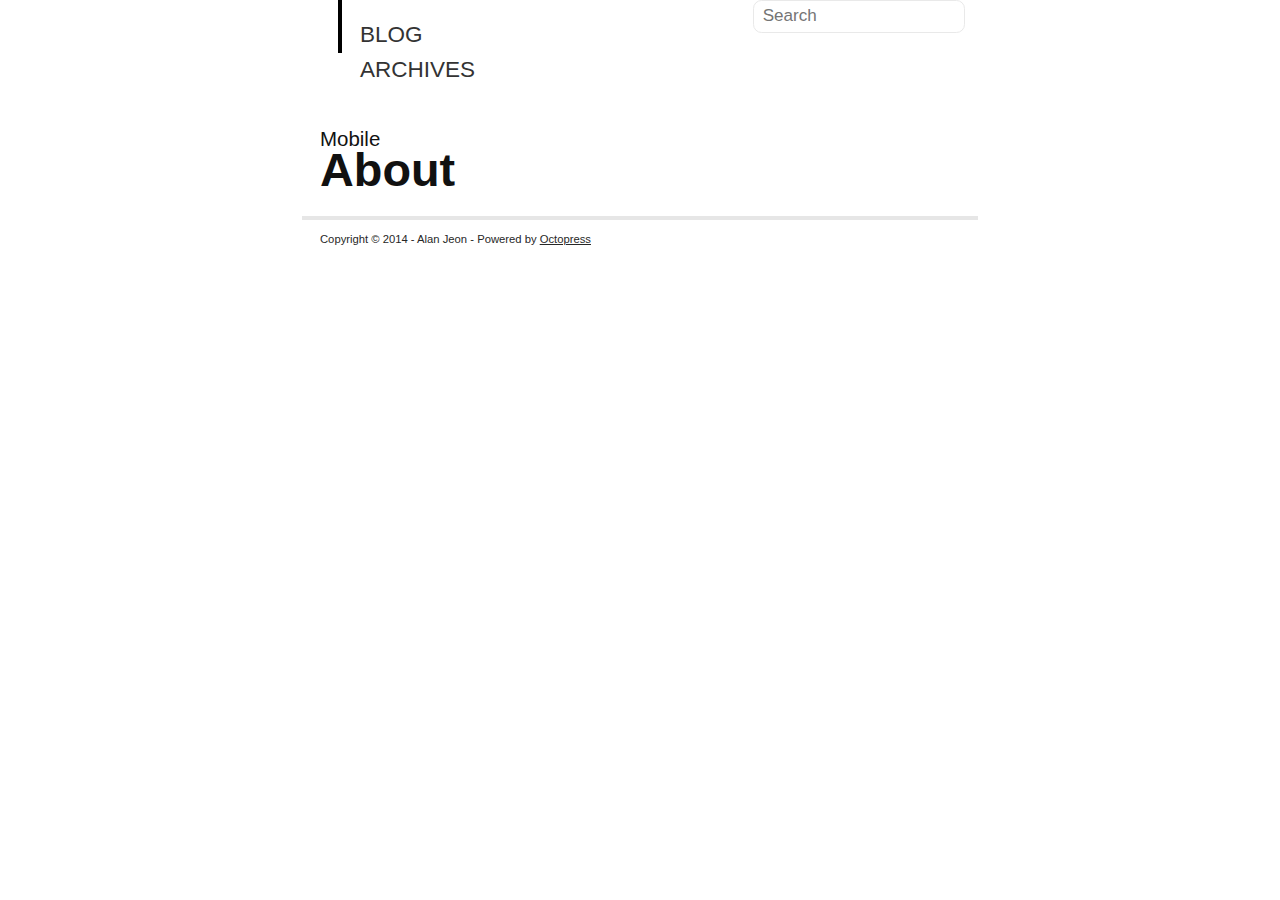
==== commit 35676056: "Site updated at 2014-03-16 15:27:09 UTC" ====
--- a/about/index.html
+++ b/about/index.html
@@ -9,7 +9,7 @@
   <meta name="author" content="Alan Jeon">
 
   
-  <meta name="description" content=" About Mar 16th, 2014 Mar 16th, 2014 Tweet Recent Posts WILDCARD 문제 ">
+  <meta name="description" content=" About ">
   
 
   <!-- http://t.co/dKP3o1e -->
@@ -19,29 +19,29 @@
 
   
   <link rel="canonical" href="http://skyisle.github.io/about">
-  <link href="/favicon.png" rel="icon">
+  <link href="/favicon.ico" rel="icon">
+  
   <link href="/stylesheets/screen.css" media="screen, projection" rel="stylesheet" type="text/css">
+  <script src="/javascripts/modernizr-2.0.js"></script>
+  <script src="/javascripts/ender.js"></script>
+  <script src="/javascripts/octopress.js" type="text/javascript"></script>
   <link href="/atom.xml" rel="alternate" title="Mobile" type="application/atom+xml">
-  <script src="/javascripts/modernizr-2.0.js"></script>
-  <script src="//ajax.googleapis.com/ajax/libs/jquery/1.9.1/jquery.min.js"></script>
-  <script>!window.jQuery && document.write(unescape('%3Cscript src="./javascripts/lib/jquery.min.js"%3E%3C/script%3E'))</script>
-  <script src="/javascripts/octopress.js" type="text/javascript"></script>
   <!--Fonts from Google"s Web font directory at http://google.com/webfonts -->
 <link href="http://fonts.googleapis.com/css?family=PT+Serif:regular,italic,bold,bolditalic" rel="stylesheet" type="text/css">
 <link href="http://fonts.googleapis.com/css?family=PT+Sans:regular,italic,bold,bolditalic" rel="stylesheet" type="text/css">
-<link href='http://fonts.googleapis.com/css?family=Open+Sans' rel='stylesheet' type='text/css'>
-<link href='http://fonts.googleapis.com/css?family=Fjalla+One' rel='stylesheet' type='text/css'>
+
   
 
 </head>
 
-<body   class="collapse-sidebar sidebar-footer" >
-  <header role="banner">
+<body   class="no-sidebar"  >
+  <header role="banner"><hgroup>
+  <h1>Mobile</h1>
+  
+</hgroup>
+
 </header>
-  <nav role="navigation"><ul class="subscription" data-subscription="rss">
-  <li><a href="/atom.xml" rel="subscribe-rss" title="subscribe via RSS">RSS</a></li>
-  
-</ul>
+  <nav role="navigation">
   
 <form action="https://www.google.com/search" method="get">
   <fieldset role="search">
@@ -53,7 +53,6 @@
 <ul class="main-navigation">
   <li><a href="/">Blog</a></li>
   <li><a href="/blog/archives">Archives</a></li>
-  <li><a href="/about">About</a></li>
 </ul>
 
 </nav>
@@ -64,84 +63,21 @@
   
   <header>
     <h1 class="entry-title">About</h1>
-    <p class="meta">
-
-
-
-
-
-
-
-
-  
-
-
-<time datetime="2014-03-16T23:55:00+09:00" pubdate data-updated="true">Mar 16<span>th</span>, 2014</time></p>
   </header>
   
   
 
   
-    <footer>
-      <p class="meta">
-        
-        
-
-
-
-
-
-
-
-
-  
-
-
-<time datetime="2014-03-16T23:55:00+09:00" pubdate data-updated="true">Mar 16<span>th</span>, 2014</time>
-        
-      </p>
-      
-        <div class="sharing">
-  
-  <a href="http://twitter.com/share" class="twitter-share-button" data-url="http://skyisle.github.io/about/index.html" data-via="" data-counturl="http://skyisle.github.io/about/index.html" >Tweet</a>
-  
-  
-  
-</div>
-
-      
-    </footer>
-  
 </article>
 
 </div>
-
-<aside class="sidebar">
-  
-    <section>
-  <h1>Recent Posts</h1>
-  <ul id="recent_posts">
-    
-      <li class="post">
-        <a href="/blog/2014/03/16/sae-beulrogeu/">WILDCARD 문제</a>
-      </li>
-    
-  </ul>
-</section>
-
-
-
-
-
-  
-</aside>
 
 
     </div>
   </div>
   <footer role="contentinfo"><p>
-  Copyright &copy; 2014 - Alan Jeon <br/>
-  <span class="credit">Powered by <a href="http://octopress.org">Octopress</a>, customized with <a href="https://github.com/mjhea0/whiterspace">whiterspace</a>.</span>
+  Copyright &copy; 2014 - Alan Jeon -
+  <span class="credit">Powered by <a href="http://octopress.org">Octopress</a></span>
 </p>
 
 </footer>
--- a/stylesheets/screen.css
+++ b/stylesheets/screen.css
@@ -1 +1 @@
-html,body,div,span,applet,object,iframe,h1,h2,h3,h4,h5,h6,p,blockquote,pre,a,abbr,acronym,address,big,cite,code,del,dfn,em,img,ins,kbd,q,s,samp,small,strike,strong,sub,sup,tt,var,b,u,i,center,dl,dt,dd,ol,ul,li,fieldset,form,label,legend,table,caption,tbody,tfoot,thead,tr,th,td,article,aside,canvas,details,embed,figure,figcaption,footer,header,hgroup,menu,nav,output,ruby,section,summary,time,mark,audio,video{margin:0;padding:0;border:0;font:inherit;font-size:100%;vertical-align:baseline}html{line-height:1}ol,ul{list-style:none}table{border-collapse:collapse;border-spacing:0}caption,th,td{text-align:left;font-weight:normal;vertical-align:middle}q,blockquote{quotes:none}q:before,q:after,blockquote:before,blockquote:after{content:"";content:none}a img{border:none}article,aside,details,figcaption,figure,footer,header,hgroup,menu,nav,section,summary{display:block}article,aside,details,figcaption,figure,footer,header,hgroup,menu,nav,section,summary{display:block}a{color:#1863a1}a:visited{color:#751590}a:focus{color:#0181eb}a:hover{color:#0181eb}a:active{color:#01579f}aside.sidebar a{color:#1863a1}aside.sidebar a:focus{color:#0181eb}aside.sidebar a:hover{color:#0181eb}aside.sidebar a:active{color:#01579f}a{-webkit-transition:color 0.3s;-moz-transition:color 0.3s;-o-transition:color 0.3s;transition:color 0.3s}html{background:#252525 url('/images/line-tile.png?1394981367') top left}body>div{background:#f2f2f2 url('/images/noise.png?1394981367') top left;border-bottom:1px solid #bfbfbf}body>div>div{background:#f8f8f8 url('/images/noise.png?1394981367') top left;border-right:1px solid #e0e0e0}.heading,body>header h1,h1,h2,h3,h4,h5,h6{font-family:"PT Serif","Georgia","Helvetica Neue",Arial,sans-serif}.sans,body>header h2,article header p.meta,article>footer,#content .blog-index footer,html .gist .gist-file .gist-meta,#blog-archives a.category,#blog-archives time,aside.sidebar section,body>footer{font-family:"PT Sans","Helvetica Neue",Arial,sans-serif}.serif,body,#content .blog-index a[rel=full-article]{font-family:"PT Serif",Georgia,Times,"Times New Roman",serif}.mono,pre,code,tt,p code,li code{font-family:Menlo,Monaco,"Andale Mono","lucida console","Courier New",monospace}body>header h1{font-size:2.2em;font-family:"PT Serif","Georgia","Helvetica Neue",Arial,sans-serif;font-weight:normal;line-height:1.2em;margin-bottom:0.6667em}body>header h2{font-family:"PT Serif","Georgia","Helvetica Neue",Arial,sans-serif}body{line-height:1.5em;color:#222}h1{font-size:2.2em;line-height:1.2em}@media only screen and (min-width: 992px){body{font-size:1.15em}h1{font-size:2.6em;line-height:1.2em}}h1,h2,h3,h4,h5,h6{text-rendering:optimizelegibility;margin-bottom:1em;font-weight:bold}h2,section h1{font-size:1.5em}h3,section h2,section section h1{font-size:1.3em}h4,section h3,section section h2,section section section h1{font-size:1em}h5,section h4,section section h3{font-size:.9em}h6,section h5,section section h4,section section section h3{font-size:.8em}p,article blockquote,ul,ol{margin-bottom:1.5em}ul{list-style-type:disc}ul ul{list-style-type:circle;margin-bottom:0px}ul ul ul{list-style-type:square;margin-bottom:0px}ol{list-style-type:decimal}ol ol{list-style-type:lower-alpha;margin-bottom:0px}ol ol ol{list-style-type:lower-roman;margin-bottom:0px}ul,ul ul,ul ol,ol,ol ul,ol ol{margin-left:1.3em}ul ul,ul ol,ol ul,ol ol{margin-bottom:0em}strong{font-weight:bold}em{font-style:italic}sup,sub{font-size:0.8em;position:relative;display:inline-block}sup{top:-.5em}sub{bottom:-.5em}q{font-style:italic}q:before{content:"\201C"}q:after{content:"\201D"}em,dfn{font-style:italic}strong,dfn{font-weight:bold}del,s{text-decoration:line-through}abbr,acronym{border-bottom:1px dotted;cursor:help}sub,sup{line-height:0}hr{margin-bottom:0.2em}small{font-size:.8em}big{font-size:1.2em}article blockquote{font-style:italic;position:relative;font-size:1.2em;line-height:1.5em;padding-left:1em;border-left:4px solid rgba(170,170,170,0.5)}article blockquote cite{font-style:italic}article blockquote cite a{color:#aaa !important;word-wrap:break-word}article blockquote cite:before{content:'\2014';padding-right:.3em;padding-left:.3em;color:#aaa}@media only screen and (min-width: 992px){article blockquote{padding-left:1.5em;border-left-width:4px}}.pullquote-right:before,.pullquote-left:before{padding:0;border:none;content:attr(data-pullquote);float:right;width:45%;margin:.5em 0 1em 1.5em;position:relative;top:7px;font-size:1.4em;line-height:1.45em}.pullquote-left:before{float:left;margin:.5em 1.5em 1em 0}.force-wrap,article a,aside.sidebar a{white-space:-moz-pre-wrap;white-space:-pre-wrap;white-space:-o-pre-wrap;white-space:pre-wrap;word-wrap:break-word}.group,body>header,body>nav,body>footer,body #content>article,body #content>div>article,body #content>div>section,body div.pagination,aside.sidebar,#main,#content,.sidebar{*zoom:1}.group:after,body>header:after,body>nav:after,body>footer:after,body #content>article:after,body #content>div>section:after,body div.pagination:after,#main:after,#content:after,.sidebar:after{content:"";display:table;clear:both}body{-webkit-text-size-adjust:none;max-width:1200px;position:relative;margin:0 auto}body>header,body>nav,body>footer,body #content>article,body #content>div>article,body #content>div>section{padding-left:18px;padding-right:18px}@media only screen and (min-width: 480px){body>header,body>nav,body>footer,body #content>article,body #content>div>article,body #content>div>section{padding-left:25px;padding-right:25px}}@media only screen and (min-width: 768px){body>header,body>nav,body>footer,body #content>article,body #content>div>article,body #content>div>section{padding-left:35px;padding-right:35px}}@media only screen and (min-width: 992px){body>header,body>nav,body>footer,body #content>article,body #content>div>article,body #content>div>section{padding-left:55px;padding-right:55px}}body div.pagination{margin-left:18px;margin-right:18px}@media only screen and (min-width: 480px){body div.pagination{margin-left:25px;margin-right:25px}}@media only screen and (min-width: 768px){body div.pagination{margin-left:35px;margin-right:35px}}@media only screen and (min-width: 992px){body div.pagination{margin-left:55px;margin-right:55px}}body>header{font-size:1em;padding-top:1.5em;padding-bottom:1.5em}#content{overflow:hidden}#content>div,#content>article{width:100%}aside.sidebar{float:none;padding:0 18px 1px;background-color:#f7f7f7;border-top:1px solid #e0e0e0}.flex-content,article img,article video,article .flash-video,aside.sidebar img{max-width:100%;height:auto}.basic-alignment.left,article img.left,article video.left,article .left.flash-video,aside.sidebar img.left{float:left;margin-right:1.5em}.basic-alignment.right,article img.right,article video.right,article .right.flash-video,aside.sidebar img.right{float:right;margin-left:1.5em}.basic-alignment.center,article img.center,article video.center,article .center.flash-video,aside.sidebar img.center{display:block;margin:0 auto 1.5em}.basic-alignment.left,article img.left,article video.left,article .left.flash-video,aside.sidebar img.left,.basic-alignment.right,article img.right,article video.right,article .right.flash-video,aside.sidebar img.right{margin-bottom:.8em}.toggle-sidebar,.no-sidebar .toggle-sidebar{display:none}@media only screen and (min-width: 750px){body.sidebar-footer aside.sidebar{float:none;width:auto;clear:left;margin:0;padding:0 35px 1px;background-color:#f7f7f7;border-top:1px solid #eaeaea}body.sidebar-footer aside.sidebar section.odd,body.sidebar-footer aside.sidebar section.even{float:left;width:48%}body.sidebar-footer aside.sidebar section.odd{margin-left:0}body.sidebar-footer aside.sidebar section.even{margin-left:4%}body.sidebar-footer aside.sidebar.thirds section{width:30%;margin-left:5%}body.sidebar-footer aside.sidebar.thirds section.first{margin-left:0;clear:both}}body.sidebar-footer #content{margin-right:0px}body.sidebar-footer .toggle-sidebar{display:none}@media only screen and (min-width: 550px){body>header{font-size:1em}}@media only screen and (min-width: 750px){aside.sidebar{float:none;width:auto;clear:left;margin:0;padding:0 35px 1px;background-color:#f7f7f7;border-top:1px solid #eaeaea}aside.sidebar section.odd,aside.sidebar section.even{float:left;width:48%}aside.sidebar section.odd{margin-left:0}aside.sidebar section.even{margin-left:4%}aside.sidebar.thirds section{width:30%;margin-left:5%}aside.sidebar.thirds section.first{margin-left:0;clear:both}}@media only screen and (min-width: 768px){body{-webkit-text-size-adjust:auto}body>header{font-size:1.2em}#main{padding:0;margin:0 auto}#content{overflow:visible;margin-right:240px;position:relative}.no-sidebar #content{margin-right:0;border-right:0}.collapse-sidebar #content{margin-right:20px}#content>div,#content>article{padding-top:17.5px;padding-bottom:17.5px;float:left}aside.sidebar{width:210px;padding:0 15px 15px;background:none;clear:none;float:left;margin:0 -100% 0 0}aside.sidebar section{width:auto;margin-left:0}aside.sidebar section.odd,aside.sidebar section.even{float:none;width:auto;margin-left:0}.collapse-sidebar aside.sidebar{float:none;width:auto;clear:left;margin:0;padding:0 35px 1px;background-color:#f7f7f7;border-top:1px solid #eaeaea}.collapse-sidebar aside.sidebar section.odd,.collapse-sidebar aside.sidebar section.even{float:left;width:48%}.collapse-sidebar aside.sidebar section.odd{margin-left:0}.collapse-sidebar aside.sidebar section.even{margin-left:4%}.collapse-sidebar aside.sidebar.thirds section{width:30%;margin-left:5%}.collapse-sidebar aside.sidebar.thirds section.first{margin-left:0;clear:both}}@media only screen and (min-width: 992px){body>header{font-size:1.3em}#content{margin-right:300px}#content>div,#content>article{padding-top:27.5px;padding-bottom:27.5px}aside.sidebar{width:260px;padding:1.2em 20px 20px}.collapse-sidebar aside.sidebar{padding-left:55px;padding-right:55px}}@media only screen and (min-width: 768px){ul,ol{margin-left:0}}body>header{background:#333}body>header h1{display:inline-block;margin:0}body>header h1 a,body>header h1 a:visited,body>header h1 a:hover{color:#f2f2f2;text-decoration:none}body>header h2{margin:.2em 0 0;font-size:1em;color:#aaa;font-weight:normal}body>nav{position:relative;background-color:#ccc;background:url('/images/noise.png?1394981367'),-webkit-gradient(linear, 50% 0%, 50% 100%, color-stop(0%, #e0e0e0), color-stop(50%, #cccccc), color-stop(100%, #b0b0b0));background:url('/images/noise.png?1394981367'),-webkit-linear-gradient(#e0e0e0,#cccccc,#b0b0b0);background:url('/images/noise.png?1394981367'),-moz-linear-gradient(#e0e0e0,#cccccc,#b0b0b0);background:url('/images/noise.png?1394981367'),-o-linear-gradient(#e0e0e0,#cccccc,#b0b0b0);background:url('/images/noise.png?1394981367'),linear-gradient(#e0e0e0,#cccccc,#b0b0b0);border-top:1px solid #f2f2f2;border-bottom:1px solid #8c8c8c;padding-top:.35em;padding-bottom:.35em}body>nav form{-webkit-background-clip:padding;-moz-background-clip:padding;background-clip:padding-box;margin:0;padding:0}body>nav form .search{padding:.3em .5em 0;font-size:.85em;font-family:"PT Sans","Helvetica Neue",Arial,sans-serif;line-height:1.1em;width:95%;-webkit-border-radius:0.5em;-moz-border-radius:0.5em;-ms-border-radius:0.5em;-o-border-radius:0.5em;border-radius:0.5em;-webkit-background-clip:padding;-moz-background-clip:padding;background-clip:padding-box;-webkit-box-shadow:#d1d1d1 0 1px;-moz-box-shadow:#d1d1d1 0 1px;box-shadow:#d1d1d1 0 1px;background-color:#f2f2f2;border:1px solid #b3b3b3;color:#888}body>nav form .search:focus{color:#444;border-color:#80b1df;-webkit-box-shadow:#80b1df 0 0 4px,#80b1df 0 0 3px inset;-moz-box-shadow:#80b1df 0 0 4px,#80b1df 0 0 3px inset;box-shadow:#80b1df 0 0 4px,#80b1df 0 0 3px inset;background-color:#fff;outline:none}body>nav fieldset[role=search]{float:right;width:48%}body>nav fieldset.mobile-nav{float:left;width:48%}body>nav fieldset.mobile-nav select{width:100%;font-size:.8em;border:1px solid #888}body>nav ul{display:none}@media only screen and (min-width: 550px){body>nav{font-size:.9em}body>nav ul{margin:0;padding:0;border:0;overflow:hidden;*zoom:1;float:left;display:block;padding-top:.15em}body>nav ul li{list-style-image:none;list-style-type:none;margin-left:0;white-space:nowrap;display:inline;float:left;padding-left:0;padding-right:0}body>nav ul li:first-child,body>nav ul li.first{padding-left:0}body>nav ul li:last-child{padding-right:0}body>nav ul li.last{padding-right:0}body>nav ul.subscription{margin-left:.8em;float:right}body>nav ul.subscription li:last-child a{padding-right:0}body>nav ul li{margin:0}body>nav a{color:#6b6b6b;font-family:"PT Sans","Helvetica Neue",Arial,sans-serif;text-shadow:#ebebeb 0 1px;float:left;text-decoration:none;font-size:1.1em;padding:.1em 0;line-height:1.5em}body>nav a:visited{color:#6b6b6b}body>nav a:hover{color:#2b2b2b}body>nav li+li{border-left:1px solid #b0b0b0;margin-left:.8em}body>nav li+li a{padding-left:.8em;border-left:1px solid #dedede}body>nav form{float:right;text-align:left;padding-left:.8em;width:175px}body>nav form .search{width:93%;font-size:.95em;line-height:1.2em}body>nav ul[data-subscription$=email]+form{width:97px}body>nav ul[data-subscription$=email]+form .search{width:91%}body>nav fieldset.mobile-nav{display:none}body>nav fieldset[role=search]{width:99%}}@media only screen and (min-width: 992px){body>nav form{width:215px}body>nav ul[data-subscription$=email]+form{width:147px}}.no-placeholder body>nav .search{background:#f2f2f2 url('/images/search.png?1394981367') 0.3em 0.25em no-repeat;text-indent:1.3em}@media only screen and (min-width: 550px){.maskImage body>nav ul[data-subscription$=email]+form{width:123px}}@media only screen and (min-width: 992px){.maskImage body>nav ul[data-subscription$=email]+form{width:173px}}.maskImage ul.subscription{position:relative;top:.2em}.maskImage ul.subscription li,.maskImage ul.subscription a{border:0;padding:0}.maskImage a[rel=subscribe-rss]{position:relative;top:0px;text-indent:-999999em;background-color:#dedede;border:0;padding:0}.maskImage a[rel=subscribe-rss],.maskImage a[rel=subscribe-rss]:after{-webkit-mask-image:url('/images/rss.png?1394981367');-moz-mask-image:url('/images/rss.png?1394981367');-ms-mask-image:url('/images/rss.png?1394981367');-o-mask-image:url('/images/rss.png?1394981367');mask-image:url('/images/rss.png?1394981367');-webkit-mask-repeat:no-repeat;-moz-mask-repeat:no-repeat;-ms-mask-repeat:no-repeat;-o-mask-repeat:no-repeat;mask-repeat:no-repeat;width:22px;height:22px}.maskImage a[rel=subscribe-rss]:after{content:"";position:absolute;top:-1px;left:0;background-color:#ababab}.maskImage a[rel=subscribe-rss]:hover:after{background-color:#9e9e9e}.maskImage a[rel=subscribe-email]{position:relative;top:0px;text-indent:-999999em;background-color:#dedede;border:0;padding:0}.maskImage a[rel=subscribe-email],.maskImage a[rel=subscribe-email]:after{-webkit-mask-image:url('/images/email.png?1394981367');-moz-mask-image:url('/images/email.png?1394981367');-ms-mask-image:url('/images/email.png?1394981367');-o-mask-image:url('/images/email.png?1394981367');mask-image:url('/images/email.png?1394981367');-webkit-mask-repeat:no-repeat;-moz-mask-repeat:no-repeat;-ms-mask-repeat:no-repeat;-o-mask-repeat:no-repeat;mask-repeat:no-repeat;width:28px;height:22px}.maskImage a[rel=subscribe-email]:after{content:"";position:absolute;top:-1px;left:0;background-color:#ababab}.maskImage a[rel=subscribe-email]:hover:after{background-color:#9e9e9e}article{padding-top:1em}article header{position:relative;padding-top:2em;padding-bottom:1em;margin-bottom:1em;background:url('[data-uri]') bottom left repeat-x}article header h1{margin:0}article header h1 a{text-decoration:none}article header h1 a:hover{text-decoration:underline}article header p{font-size:.9em;color:#aaa;margin:0}article header p.meta{text-transform:uppercase;position:absolute;top:0}@media only screen and (min-width: 768px){article header{margin-bottom:1.5em;padding-bottom:1em;background:url('[data-uri]') bottom left repeat-x}}article h2{padding-top:0.8em;background:url('[data-uri]') top left repeat-x}.entry-content article h2:first-child,article header+h2{padding-top:0}article h2:first-child,article header+h2{background:none}article .feature{padding-top:.5em;margin-bottom:1em;padding-bottom:1em;background:url('[data-uri]') bottom left repeat-x;font-size:2.0em;font-style:italic;line-height:1.3em}article img,article video,article .flash-video{-webkit-border-radius:0.3em;-moz-border-radius:0.3em;-ms-border-radius:0.3em;-o-border-radius:0.3em;border-radius:0.3em;-webkit-box-shadow:rgba(0,0,0,0.15) 0 1px 4px;-moz-box-shadow:rgba(0,0,0,0.15) 0 1px 4px;box-shadow:rgba(0,0,0,0.15) 0 1px 4px;-webkit-box-sizing:border-box;-moz-box-sizing:border-box;box-sizing:border-box;border:#fff 0.5em solid}article video,article .flash-video{margin:0 auto 1.5em}article video{display:block;width:100%}article .flash-video>div{position:relative;display:block;padding-bottom:56.25%;padding-top:1px;height:0;overflow:hidden}article .flash-video>div iframe,article .flash-video>div object,article .flash-video>div embed{position:absolute;top:0;left:0;width:100%;height:100%}article>footer{padding-bottom:2.5em;margin-top:2em}article>footer p.meta{margin-bottom:.8em;font-size:.85em;clear:both;overflow:hidden}.blog-index article+article{background:url('[data-uri]') top left repeat-x}#content .blog-index{padding-top:0;padding-bottom:0}#content .blog-index article{padding-top:2em}#content .blog-index article header{background:none;padding-bottom:0}#content .blog-index article h1{font-size:2.2em}#content .blog-index article h1 a{color:inherit}#content .blog-index article h1 a:hover{color:#0181eb}#content .blog-index a[rel=full-article]{background:#ebebeb;display:inline-block;padding:.4em .8em;margin-right:.5em;text-decoration:none;color:#666;-webkit-transition:background-color 0.5s;-moz-transition:background-color 0.5s;-o-transition:background-color 0.5s;transition:background-color 0.5s}#content .blog-index a[rel=full-article]:hover{background:#0181eb;text-shadow:none;color:#f8f8f8}#content .blog-index footer{margin-top:1em}.separator,article>footer .byline+time:before,article>footer time+time:before,article>footer .comments:before,article>footer .byline ~ .categories:before{content:"\2022 ";padding:0 .4em 0 .2em;display:inline-block}#content div.pagination{text-align:center;font-size:.95em;position:relative;background:url('[data-uri]') top left repeat-x;padding-top:1.5em;padding-bottom:1.5em}#content div.pagination a{text-decoration:none;color:#aaa}#content div.pagination a.prev{position:absolute;left:0}#content div.pagination a.next{position:absolute;right:0}#content div.pagination a:hover{color:#0181eb}#content div.pagination a[href*=archive]:before,#content div.pagination a[href*=archive]:after{content:'\2014';padding:0 .3em}p.meta+.sharing{padding-top:1em;padding-left:0;background:url('[data-uri]') top left repeat-x}#fb-root{display:none}.highlight,html .gist .gist-file .gist-syntax .gist-highlight{border:1px solid #e7dec3 !important}.highlight table td.code,html .gist .gist-file .gist-syntax .gist-highlight table td.code{width:100%}.highlight .line-numbers,html .gist .gist-file .gist-syntax .highlight .line_numbers{text-align:right;font-size:13px;line-height:1.45em;background:#fdf8e8 url('/images/noise.png?1394981367') top left !important;border-right:1px solid #ebe4ce !important;-webkit-box-shadow:#fef9ed -1px 0 inset;-moz-box-shadow:#fef9ed -1px 0 inset;box-shadow:#fef9ed -1px 0 inset;text-shadow:#f1ecdc 0 -1px;padding:.8em !important;-webkit-border-radius:0;-moz-border-radius:0;-ms-border-radius:0;-o-border-radius:0;border-radius:0}.highlight .line-numbers span,html .gist .gist-file .gist-syntax .highlight .line_numbers span{color:#93a1a1 !important}figure.code,.gist-file,pre{-webkit-box-shadow:rgba(0,0,0,0.06) 0 0 10px;-moz-box-shadow:rgba(0,0,0,0.06) 0 0 10px;box-shadow:rgba(0,0,0,0.06) 0 0 10px}figure.code .highlight pre,.gist-file .highlight pre,pre .highlight pre{-webkit-box-shadow:none;-moz-box-shadow:none;box-shadow:none}.gist .highlight *::-moz-selection,figure.code .highlight *::-moz-selection{background:#fff;color:inherit;text-shadow:#fdf6e3 0 1px}.gist .highlight *::-webkit-selection,figure.code .highlight *::-webkit-selection{background:#fff;color:inherit;text-shadow:#fdf6e3 0 1px}.gist .highlight *::selection,figure.code .highlight *::selection{background:#fff;color:inherit;text-shadow:#fdf6e3 0 1px}html .gist .gist-file{margin-bottom:1.8em;position:relative;border:none;padding-top:26px !important}html .gist .gist-file .highlight{margin-bottom:0}html .gist .gist-file .gist-syntax{border-bottom:0 !important;background:none !important}html .gist .gist-file .gist-syntax .gist-highlight{background:#fdf6e3 !important}html .gist .gist-file .gist-syntax .highlight pre{padding:0}html .gist .gist-file .gist-meta{padding:.6em 0.8em;border:1px solid #f1ecdc !important;color:#93a1a1;font-size:.7em !important;background:#fef9ed url('/images/noise.png?1394981367') top left;border:1px solid #e7dec3 !important;border-top:1px solid #fef9ed !important;line-height:1.5em}html .gist .gist-file .gist-meta a{color:#75878b !important;text-decoration:none}html .gist .gist-file .gist-meta a:hover{text-decoration:underline}html .gist .gist-file .gist-meta a:hover{color:#586e75 !important}html .gist .gist-file .gist-meta a[href*='#file']{position:absolute;top:0;left:0;right:-10px;color:#474747 !important}html .gist .gist-file .gist-meta a[href*='#file']:hover{color:#1863a1 !important}html .gist .gist-file .gist-meta a[href*=raw]{top:.4em}pre{background:#fdf6e3 url('/images/noise.png?1394981367') top left;-webkit-border-radius:0.4em;-moz-border-radius:0.4em;-ms-border-radius:0.4em;-o-border-radius:0.4em;border-radius:0.4em;border:1px solid #e7dec3;line-height:1.45em;font-size:13px;margin-bottom:2.1em;padding:.8em 1em;color:#586e75;overflow:auto}h3.filename+pre{-moz-border-radius-topleft:0px;-webkit-border-top-left-radius:0px;border-top-left-radius:0px;-moz-border-radius-topright:0px;-webkit-border-top-right-radius:0px;border-top-right-radius:0px}p code,li code{display:inline-block;white-space:no-wrap;background:#fff;font-size:.8em;line-height:1.5em;color:#555;border:1px solid #ddd;-webkit-border-radius:0.4em;-moz-border-radius:0.4em;-ms-border-radius:0.4em;-o-border-radius:0.4em;border-radius:0.4em;padding:0 .3em;margin:-1px 0}p pre code,li pre code{font-size:1em !important;background:none;border:none}.pre-code,html .gist .gist-file .gist-syntax .highlight pre,.highlight code{font-family:Menlo,Monaco,"Andale Mono","lucida console","Courier New",monospace !important;overflow:scroll;overflow-y:hidden;display:block;padding:.8em;overflow-x:auto;line-height:1.45em;background:#fdf6e3 url('/images/noise.png?1394981367') top left !important;color:#586e75 !important}.pre-code span,html .gist .gist-file .gist-syntax .highlight pre span,.highlight code span{color:#586e75 !important}.pre-code span,html .gist .gist-file .gist-syntax .highlight pre span,.highlight code span{font-style:normal !important;font-weight:normal !important}.pre-code .c,html .gist .gist-file .gist-syntax .highlight pre .c,.highlight code .c{color:#93a1a1 !important;font-style:italic !important}.pre-code .cm,html .gist .gist-file .gist-syntax .highlight pre .cm,.highlight code .cm{color:#93a1a1 !important;font-style:italic !important}.pre-code .cp,html .gist .gist-file .gist-syntax .highlight pre .cp,.highlight code .cp{color:#93a1a1 !important;font-style:italic !important}.pre-code .c1,html .gist .gist-file .gist-syntax .highlight pre .c1,.highlight code .c1{color:#93a1a1 !important;font-style:italic !important}.pre-code .cs,html .gist .gist-file .gist-syntax .highlight pre .cs,.highlight code .cs{color:#93a1a1 !important;font-weight:bold !important;font-style:italic !important}.pre-code .err,html .gist .gist-file .gist-syntax .highlight pre .err,.highlight code .err{color:#dc322f !important;background:none !important}.pre-code .k,html .gist .gist-file .gist-syntax .highlight pre .k,.highlight code .k{color:#cb4b16 !important}.pre-code .o,html .gist .gist-file .gist-syntax .highlight pre .o,.highlight code .o{color:#586e75 !important;font-weight:bold !important}.pre-code .p,html .gist .gist-file .gist-syntax .highlight pre .p,.highlight code .p{color:#586e75 !important}.pre-code .ow,html .gist .gist-file .gist-syntax .highlight pre .ow,.highlight code .ow{color:#2aa198 !important;font-weight:bold !important}.pre-code .gd,html .gist .gist-file .gist-syntax .highlight pre .gd,.highlight code .gd{color:#586e75 !important;background-color:#f4c5b6 !important;display:inline-block}.pre-code .gd .x,html .gist .gist-file .gist-syntax .highlight pre .gd .x,.highlight code .gd .x{color:#586e75 !important;background-color:#f1b1a4 !important;display:inline-block}.pre-code .ge,html .gist .gist-file .gist-syntax .highlight pre .ge,.highlight code .ge{color:#586e75 !important;font-style:italic !important}.pre-code .gh,html .gist .gist-file .gist-syntax .highlight pre .gh,.highlight code .gh{color:#93a1a1 !important}.pre-code .gi,html .gist .gist-file .gist-syntax .highlight pre .gi,.highlight code .gi{color:#586e75 !important;background-color:#e5e3b5 !important;display:inline-block}.pre-code .gi .x,html .gist .gist-file .gist-syntax .highlight pre .gi .x,.highlight code .gi .x{color:#586e75 !important;background-color:#cdd088 !important;display:inline-block}.pre-code .gs,html .gist .gist-file .gist-syntax .highlight pre .gs,.highlight code .gs{color:#586e75 !important;font-weight:bold !important}.pre-code .gu,html .gist .gist-file .gist-syntax .highlight pre .gu,.highlight code .gu{color:#6c71c4 !important}.pre-code .kc,html .gist .gist-file .gist-syntax .highlight pre .kc,.highlight code .kc{color:#859900 !important;font-weight:bold !important}.pre-code .kd,html .gist .gist-file .gist-syntax .highlight pre .kd,.highlight code .kd{color:#268bd2 !important}.pre-code .kp,html .gist .gist-file .gist-syntax .highlight pre .kp,.highlight code .kp{color:#cb4b16 !important;font-weight:bold !important}.pre-code .kr,html .gist .gist-file .gist-syntax .highlight pre .kr,.highlight code .kr{color:#d33682 !important;font-weight:bold !important}.pre-code .kt,html .gist .gist-file .gist-syntax .highlight pre .kt,.highlight code .kt{color:#2aa198 !important}.pre-code .n,html .gist .gist-file .gist-syntax .highlight pre .n,.highlight code .n{color:#268bd2 !important}.pre-code .na,html .gist .gist-file .gist-syntax .highlight pre .na,.highlight code .na{color:#268bd2 !important}.pre-code .nb,html .gist .gist-file .gist-syntax .highlight pre .nb,.highlight code .nb{color:#859900 !important}.pre-code .nc,html .gist .gist-file .gist-syntax .highlight pre .nc,.highlight code .nc{color:#d33682 !important}.pre-code .no,html .gist .gist-file .gist-syntax .highlight pre .no,.highlight code .no{color:#b58900 !important}.pre-code .nl,html .gist .gist-file .gist-syntax .highlight pre .nl,.highlight code .nl{color:#859900 !important}.pre-code .ne,html .gist .gist-file .gist-syntax .highlight pre .ne,.highlight code .ne{color:#268bd2 !important;font-weight:bold !important}.pre-code .nf,html .gist .gist-file .gist-syntax .highlight pre .nf,.highlight code .nf{color:#268bd2 !important;font-weight:bold !important}.pre-code .nn,html .gist .gist-file .gist-syntax .highlight pre .nn,.highlight code .nn{color:#b58900 !important}.pre-code .nt,html .gist .gist-file .gist-syntax .highlight pre .nt,.highlight code .nt{color:#268bd2 !important;font-weight:bold !important}.pre-code .nx,html .gist .gist-file .gist-syntax .highlight pre .nx,.highlight code .nx{color:#b58900 !important}.pre-code .vg,html .gist .gist-file .gist-syntax .highlight pre .vg,.highlight code .vg{color:#268bd2 !important}.pre-code .vi,html .gist .gist-file .gist-syntax .highlight pre .vi,.highlight code .vi{color:#268bd2 !important}.pre-code .nv,html .gist .gist-file .gist-syntax .highlight pre .nv,.highlight code .nv{color:#268bd2 !important}.pre-code .mf,html .gist .gist-file .gist-syntax .highlight pre .mf,.highlight code .mf{color:#2aa198 !important}.pre-code .m,html .gist .gist-file .gist-syntax .highlight pre .m,.highlight code .m{color:#2aa198 !important}.pre-code .mh,html .gist .gist-file .gist-syntax .highlight pre .mh,.highlight code .mh{color:#2aa198 !important}.pre-code .mi,html .gist .gist-file .gist-syntax .highlight pre .mi,.highlight code .mi{color:#2aa198 !important}.pre-code .s,html .gist .gist-file .gist-syntax .highlight pre .s,.highlight code .s{color:#2aa198 !important}.pre-code .sd,html .gist .gist-file .gist-syntax .highlight pre .sd,.highlight code .sd{color:#2aa198 !important}.pre-code .s2,html .gist .gist-file .gist-syntax .highlight pre .s2,.highlight code .s2{color:#2aa198 !important}.pre-code .se,html .gist .gist-file .gist-syntax .highlight pre .se,.highlight code .se{color:#dc322f !important}.pre-code .si,html .gist .gist-file .gist-syntax .highlight pre .si,.highlight code .si{color:#268bd2 !important}.pre-code .sr,html .gist .gist-file .gist-syntax .highlight pre .sr,.highlight code .sr{color:#2aa198 !important}.pre-code .s1,html .gist .gist-file .gist-syntax .highlight pre .s1,.highlight code .s1{color:#2aa198 !important}.pre-code div .gd,html .gist .gist-file .gist-syntax .highlight pre div .gd,.highlight code div .gd,.pre-code div .gd .x,html .gist .gist-file .gist-syntax .highlight pre div .gd .x,.highlight code div .gd .x,.pre-code div .gi,html .gist .gist-file .gist-syntax .highlight pre div .gi,.highlight code div .gi,.pre-code div .gi .x,html .gist .gist-file .gist-syntax .highlight pre div .gi .x,.highlight code div .gi .x{display:inline-block;width:100%}.highlight,.gist-highlight{margin-bottom:1.8em;background:#fdf6e3;overflow-y:hidden;overflow-x:auto}.highlight pre,.gist-highlight pre{background:none;-webkit-border-radius:0px;-moz-border-radius:0px;-ms-border-radius:0px;-o-border-radius:0px;border-radius:0px;border:none;padding:0;margin-bottom:0}pre::-webkit-scrollbar,.highlight::-webkit-scrollbar,.gist-highlight::-webkit-scrollbar{height:.5em;background:rgba(0,0,0,0.15)}pre::-webkit-scrollbar-thumb:horizontal,.highlight::-webkit-scrollbar-thumb:horizontal,.gist-highlight::-webkit-scrollbar-thumb:horizontal{background:rgba(0,0,0,0.15);-webkit-border-radius:4px;border-radius:4px}.highlight code{background:#000}figure.code{background:none;padding:0;border:0;margin-bottom:1.5em}figure.code pre{margin-bottom:0}figure.code figcaption{position:relative}figure.code .highlight{margin-bottom:0}.code-title,html .gist .gist-file .gist-meta a[href*='#file'],h3.filename,figure.code figcaption{text-align:center;font-size:13px;line-height:2em;text-shadow:#cbcccc 0 1px 0;color:#474747;font-weight:normal;margin-bottom:0;-moz-border-radius-topleft:5px;-webkit-border-top-left-radius:5px;border-top-left-radius:5px;-moz-border-radius-topright:5px;-webkit-border-top-right-radius:5px;border-top-right-radius:5px;font-family:"Helvetica Neue", Arial, "Lucida Grande", "Lucida Sans Unicode", Lucida, sans-serif;background:#aaa url('/images/code_bg.png?1394981367') top repeat-x;border:1px solid #565656;border-top-color:#cbcbcb;border-left-color:#a5a5a5;border-right-color:#a5a5a5;border-bottom:0}.download-source,html .gist .gist-file .gist-meta a[href*=raw],figure.code figcaption a{position:absolute;right:.8em;text-decoration:none;color:#666 !important;z-index:1;font-size:13px;text-shadow:#cbcccc 0 1px 0;padding-left:3em}.download-source:hover,html .gist .gist-file .gist-meta a[href*=raw]:hover,figure.code figcaption a:hover{text-decoration:underline}#archive #content>div,#archive #content>div>article{padding-top:0}#blog-archives{color:#aaa}#blog-archives article{padding:1em 0 1em;position:relative;background:url('[data-uri]') bottom left repeat-x}#blog-archives article:last-child{background:none}#blog-archives article footer{padding:0;margin:0}#blog-archives h1{color:#222;margin-bottom:.3em}#blog-archives h2{display:none}#blog-archives h1{font-size:1.5em}#blog-archives h1 a{text-decoration:none;color:inherit;font-weight:normal;display:inline-block}#blog-archives h1 a:hover{text-decoration:underline}#blog-archives h1 a:hover{color:#0181eb}#blog-archives a.category,#blog-archives time{color:#aaa}#blog-archives .entry-content{display:none}#blog-archives time{font-size:.9em;line-height:1.2em}#blog-archives time .month,#blog-archives time .day{display:inline-block}#blog-archives time .month{text-transform:uppercase}#blog-archives p{margin-bottom:1em}#blog-archives a,#blog-archives .entry-content a{color:inherit}#blog-archives a:hover,#blog-archives .entry-content a:hover{color:#0181eb}#blog-archives a:hover{color:#0181eb}@media only screen and (min-width: 550px){#blog-archives article{margin-left:5em}#blog-archives h2{margin-bottom:.3em;font-weight:normal;display:inline-block;position:relative;top:-1px;float:left}#blog-archives h2:first-child{padding-top:.75em}#blog-archives time{position:absolute;text-align:right;left:0em;top:1.8em}#blog-archives .year{display:none}#blog-archives article{padding-left:4.5em;padding-bottom:.7em}#blog-archives a.category{line-height:1.1em}}#content>.category article{margin-left:0;padding-left:6.8em}#content>.category .year{display:inline}.side-shadow-border,aside.sidebar section h1,aside.sidebar li{-webkit-box-shadow:#fff 0 1px;-moz-box-shadow:#fff 0 1px;box-shadow:#fff 0 1px}aside.sidebar{overflow:hidden;color:#4b4b4b;text-shadow:#fff 0 1px}aside.sidebar section{font-size:.8em;line-height:1.4em;margin-bottom:1.5em}aside.sidebar section h1{margin:1.5em 0 0;padding-bottom:.2em;border-bottom:1px solid #e0e0e0}aside.sidebar section h1+p{padding-top:.4em}aside.sidebar img{-webkit-border-radius:0.3em;-moz-border-radius:0.3em;-ms-border-radius:0.3em;-o-border-radius:0.3em;border-radius:0.3em;-webkit-box-shadow:rgba(0,0,0,0.15) 0 1px 4px;-moz-box-shadow:rgba(0,0,0,0.15) 0 1px 4px;box-shadow:rgba(0,0,0,0.15) 0 1px 4px;-webkit-box-sizing:border-box;-moz-box-sizing:border-box;box-sizing:border-box;border:#fff 0.3em solid}aside.sidebar ul{margin-bottom:0.5em;margin-left:0}aside.sidebar li{list-style:none;padding:.5em 0;margin:0;border-bottom:1px solid #e0e0e0}aside.sidebar li p:last-child{margin-bottom:0}aside.sidebar a{color:inherit;-webkit-transition:color 0.5s;-moz-transition:color 0.5s;-o-transition:color 0.5s;transition:color 0.5s}aside.sidebar:hover a{color:#1863a1}aside.sidebar:hover a:hover{color:#0181eb}.aside-alt-link,#pinboard_linkroll .pin-tag{color:#7e7e7e}.aside-alt-link:hover,#pinboard_linkroll .pin-tag:hover{color:#0181eb}@media only screen and (min-width: 768px){.toggle-sidebar{outline:none;position:absolute;right:-10px;top:0;bottom:0;display:inline-block;text-decoration:none;color:#cecece;width:9px;cursor:pointer}.toggle-sidebar:hover{background:#e9e9e9;background:-webkit-gradient(linear, 0% 50%, 100% 50%, color-stop(0%, rgba(224,224,224,0.5)), color-stop(100%, rgba(224,224,224,0)));background:-webkit-linear-gradient(left, rgba(224,224,224,0.5),rgba(224,224,224,0));background:-moz-linear-gradient(left, rgba(224,224,224,0.5),rgba(224,224,224,0));background:-o-linear-gradient(left, rgba(224,224,224,0.5),rgba(224,224,224,0));background:linear-gradient(left, rgba(224,224,224,0.5),rgba(224,224,224,0))}.toggle-sidebar:after{position:absolute;right:-11px;top:0;width:20px;font-size:1.2em;line-height:1.1em;padding-bottom:.15em;-moz-border-radius-bottomright:0.3em;-webkit-border-bottom-right-radius:0.3em;border-bottom-right-radius:0.3em;text-align:center;background:#f8f8f8 url('/images/noise.png?1394981367') top left;border-bottom:1px solid #e0e0e0;border-right:1px solid #e0e0e0;content:"\00BB";text-indent:-1px}.collapse-sidebar .toggle-sidebar{text-indent:0px;right:-20px;width:19px}.collapse-sidebar .toggle-sidebar:hover{background:#e9e9e9}.collapse-sidebar .toggle-sidebar:after{border-left:1px solid #e0e0e0;text-shadow:#fff 0 1px;content:"\00AB";left:0px;right:0;text-align:center;text-indent:0;border:0;border-right-width:0;background:none}}.googleplus h1{-moz-box-shadow:none !important;-webkit-box-shadow:none !important;-o-box-shadow:none !important;box-shadow:none !important;border-bottom:0px none !important}.googleplus a{text-decoration:none;white-space:normal !important;line-height:32px}.googleplus a img{float:left;margin-right:0.5em;border:0 none}.googleplus-hidden{position:absolute;top:-1000em;left:-1000em}#pinboard_linkroll .pin-title,#pinboard_linkroll .pin-description{display:block;margin-bottom:.5em}#pinboard_linkroll .pin-tag{text-decoration:none}#pinboard_linkroll .pin-tag:hover{text-decoration:underline}#pinboard_linkroll .pin-tag:after{content:','}#pinboard_linkroll .pin-tag:last-child:after{content:''}.delicious-posts a.delicious-link{margin-bottom:.5em;display:block}.delicious-posts p{font-size:1em}body>footer{font-size:.8em;color:#888;text-shadow:#d9d9d9 0 1px;background-color:#ccc;background:url('/images/noise.png?1394981367'),-webkit-gradient(linear, 50% 0%, 50% 100%, color-stop(0%, #e0e0e0), color-stop(50%, #cccccc), color-stop(100%, #b0b0b0));background:url('/images/noise.png?1394981367'),-webkit-linear-gradient(#e0e0e0,#cccccc,#b0b0b0);background:url('/images/noise.png?1394981367'),-moz-linear-gradient(#e0e0e0,#cccccc,#b0b0b0);background:url('/images/noise.png?1394981367'),-o-linear-gradient(#e0e0e0,#cccccc,#b0b0b0);background:url('/images/noise.png?1394981367'),linear-gradient(#e0e0e0,#cccccc,#b0b0b0);border-top:1px solid #f2f2f2;position:relative;padding-top:1em;padding-bottom:1em;margin-bottom:3em;-moz-border-radius-bottomleft:0.4em;-webkit-border-bottom-left-radius:0.4em;border-bottom-left-radius:0.4em;-moz-border-radius-bottomright:0.4em;-webkit-border-bottom-right-radius:0.4em;border-bottom-right-radius:0.4em;z-index:1}body>footer a{color:#6b6b6b}body>footer a:visited{color:#6b6b6b}body>footer a:hover{color:#484848}body>footer p:last-child{margin-bottom:0}html{background:#FFFFFF}body{font-family:'Georgia', serif;font-size:17px;color:#000;max-width:750px;padding-left:0.5em;padding-right:0.5em}body a:hover{color:#3b185f;background:#f9f8fa}body>header{background:#FFFFFF;padding-top:.5em}body>header h1 a,body>header h1 a:visited,body>header h1 a:hover{color:#8C8C8C}body>nav{background:#FFFFFF;font-size:20px;border-bottom:1px solid #F2F2F2;padding-left:0px;padding-right:0px}body>nav a{text-decoration:none;font-size:22px;padding-left:10px;padding-right:10px}body>nav form .search{border-radius:0.2em 0.2em 0.2em 0.2em;box-shadow:none;border:0px;padding-top:0.3em;padding-bottom:0.3em;padding-left:0.5em;padding-right:0.5em}body>nav li+li{border-left:0px}body>nav li+li a{border:0px}body>div{background:#FFFFFF;border-bottom:0px}body>div>div{background:#FFFFFF;border-right-width:0px}body>footer{text-align:center;background:#FFFFFF;text-shadow:none;color:#888;padding-left:0;padding-right:0;border-top:0px;padding-left:0px;padding-right:0px;font-size:15px}body #content>article{padding-top:2em;padding-left:0px;padding-right:0px}body #content>div>article,body #content>div>section{padding-left:0px;padding-right:0px}article .entry-content h3{font-style:italic}article ul,article ol{margin-left:2em}article a,article a:visited{color:#1863A1}#content div.pagination{margin:0 10px;padding-bottom:1.5em;margin-top:4em;position:relative;text-align:center;border-top:dotted 1px #D1D1D1;border-bottom:dotted 1px #D1D1D1;color:#888}#content div.pagination a{color:#888}#content .blog-index article{padding-top:2em}#content .blog-index article header{padding-top:2em;padding-left:0;padding-right:0}#content .blog-index h1 a{font-weight:400}#content .blog-index h1 a:hover{text-decoration:none}#content .hentry h1.entry-title{font-weight:400;font-size:2.2em}figure.code .highlight{background:#fafafa !important}figure.code .highlight .gutter{display:none}pre,.pre-code,html .gist .gist-file .gist-syntax .highlight pre,.highlight code,html .gist .gist-file .gist-syntax .highlight pre,.highlight code{background:#fafafa !important}aside{display:none}
+@charset "UTF-8";html,body,div,span,applet,object,iframe,h1,h2,h3,h4,h5,h6,p,blockquote,pre,a,abbr,acronym,address,big,cite,code,del,dfn,em,img,ins,kbd,q,s,samp,small,strike,strong,sub,sup,tt,var,b,u,i,center,dl,dt,dd,ol,ul,li,fieldset,form,label,legend,table,caption,tbody,tfoot,thead,tr,th,td,article,aside,canvas,details,embed,figure,figcaption,footer,header,hgroup,menu,nav,output,ruby,section,summary,time,mark,audio,video{margin:0;padding:0;border:0;font:inherit;font-size:100%;vertical-align:baseline}html{line-height:1}ol,ul{list-style:none}table{border-collapse:collapse;border-spacing:0}caption,th,td{text-align:left;font-weight:normal;vertical-align:middle}q,blockquote{quotes:none}q:before,q:after,blockquote:before,blockquote:after{content:"";content:none}a img{border:none}article,aside,details,figcaption,figure,footer,header,hgroup,menu,nav,section,summary{display:block}article,aside,details,figcaption,figure,footer,header,hgroup,menu,nav,section,summary{display:block}a{color:#c00}a:visited{color:#ba5e5e}a:focus{color:#300303}a:hover{color:#300303}a:active{color:#ba5e5e}aside.sidebar a{color:#c00}aside.sidebar a:focus{color:#300303}aside.sidebar a:hover{color:#300303}aside.sidebar a:active{color:#ba5e5e}a{-webkit-transition:color 0.3s;-moz-transition:color 0.3s;-o-transition:color 0.3s;transition:color 0.3s}html{background:#fff}body>div{background:transparent}body>div>div{background:transparent;border-right:1px solid #212121}.heading,h1,h2,h3,h4,h5,h6{font-family:"HelveticaNeue-CondensedBold","HelveticaNeue",Helvetica,Arial,sans-serif}.sans,body,body>nav form .search,article header p.meta,article>footer,#content .blog-index footer,html .gist .gist-file .gist-meta,#blog-archives a.category,#blog-archives time,body>footer{font-family:"HelveticaNeue-Light","HelveticaNeue",Helvetica,Arial,sans-serif}.serif,#content .blog-index a[rel=full-article]{font-family:"PT Serif",Georgia,Times,"Times New Roman",serif}.mono,pre,code,tt,p code,li code{font-family:PragmataPro,Menlo,Monaco,"Andale Mono","Lucida Console","Courier New",monospace}body>header h1{font-size:.875em !important;font-family:"HelveticaNeue-Light","HelveticaNeue",Helvetica,Arial,sans-serif;font-weight:normal;line-height:.6em}body>header h2{font-size:5.875em !important;font-family:"HelveticaNeue-CondensedBold","HelveticaNeue",Helvetica,Arial,sans-serif}body{font-size:1.125em;line-height:1.5em;color:#333}h1{font-size:2.2em;line-height:1.2em}@media only screen and (min-width: 768px){h1{font-size:2.6em;line-height:1.2em}}h1,h2,h3,h4,h5,h6{text-rendering:optimizelegibility;margin-bottom:1em;font-weight:600;color:#111}h1 a:hover,h2 a:hover,h3 a:hover,h4 a:hover,h5 a:hover,h6 a:hover{color:red !important}h2,section h1{font-size:1.5em}h3,section h2,section section h1{font-size:1.3em}h4,section h3,section section h2,section section section h1{font-size:1em}h5,section h4,section section h3{font-size:.9em}h6,section h5,section section h4,section section section h3{font-size:.8em}p,blockquote,ul,ol{margin-bottom:1.5em}ul{list-style-type:circle}ul ul{list-style-type:disc;margin-bottom:0px}ul ul ul{list-style-type:square;margin-bottom:0px}ol{list-style-type:decimal}ol ol{list-style-type:lower-alpha;margin-bottom:0px}ol ol ol{list-style-type:lower-roman;margin-bottom:0px}ul,ul ul,ul ol,ol,ol ul,ol ol{margin-left:1.3em}strong{font-weight:bold}em{font-style:italic}mark{color:#626262;background-color:transparent;font-weight:normal;font-style:italic;font-family:"PT Serif",Georgia,Times,"Times New Roman",serif}sup,sub{font-size:0.8em;position:relative;display:inline-block}sup{top:-.5em}sub{bottom:-.5em}q{font-style:italic}q:before{content:"\201C"}q:after{content:"\201D"}em,dfn{font-style:italic}strong,dfn{font-weight:bold}del,s{text-decoration:line-through}abbr,acronym{border-bottom:1px dotted;cursor:help}sub,sup{line-height:0}hr{margin-bottom:0.2em}small{font-size:.8em}big{font-size:1.2em}blockquote{font-style:italic;position:relative;font-size:1.2em;line-height:1.5em;padding-left:1em;border-left:4px solid rgba(136,136,136,0.5)}blockquote cite{font-style:italic}blockquote cite a{color:#888 !important;word-wrap:break-word}blockquote cite:before{content:'\2014';padding-right:.3em;padding-left:.3em;color:#888}@media only screen and (min-width: 992px){blockquote{padding-left:1.5em;border-left-width:4px}}.pullquote-right:before,.pullquote-left:before{padding:0;border:none;content:attr(data-pullquote);float:right;width:45%;margin:.5em 0 1em 1.5em;position:relative;top:7px;font-size:1.4em;line-height:1.45em}.pullquote-left:before{float:left;margin:.5em 1.5em 1em 0}.force-wrap,article a{white-space:-moz-pre-wrap;white-space:-pre-wrap;white-space:-o-pre-wrap;white-space:pre-wrap;word-wrap:break-word}.group,body>header,body>nav,body>footer,body #content>article,body #content>div>article,body #content>div>section,body div.pagination,aside.sidebar{*zoom:1}.group:after,body>header:after,body>nav:after,body>footer:after,body #content>article:after,body #content>div>section:after,body div.pagination:after,aside.sidebar:after{content:"";display:table;clear:both}body{-webkit-text-size-adjust:none;max-width:676px;position:relative;margin:0 auto}body>header,body>nav,body>footer,body #content>article,body #content>div>article,body #content>div>section{padding-left:18px;padding-right:18px}@media only screen and (min-width: 480px){body>header,body>nav,body>footer,body #content>article,body #content>div>article,body #content>div>section{padding-left:18px;padding-right:18px}}@media only screen and (min-width: 768px){body>header,body>nav,body>footer,body #content>article,body #content>div>article,body #content>div>section{padding-left:18px;padding-right:18px}}@media only screen and (min-width: 992px){body>header,body>nav,body>footer,body #content>article,body #content>div>article,body #content>div>section{padding-left:18px;padding-right:18px}}body div.pagination{margin-left:18px;margin-right:18px}@media only screen and (min-width: 480px){body div.pagination{margin-left:18px;margin-right:18px}}@media only screen and (min-width: 768px){body div.pagination{margin-left:18px;margin-right:18px}}@media only screen and (min-width: 992px){body div.pagination{margin-left:18px;margin-right:18px}}body>header{font-size:1em;padding-top:1.5em;padding-bottom:0.75em}#content>div,#content>article{width:100%}aside.sidebar{float:none;padding:0 18px 1px}.flex-content,table,article img,article video,article .flash-video{max-width:100%;height:auto}.basic-alignment.left,table.left,article img.left,article video.left,article .left.flash-video{float:left;margin-right:1.5em}.basic-alignment.right,table.right,article img.right,article video.right,article .right.flash-video{float:right;margin-left:1.5em}.basic-alignment.center,table.center,article img.center,article video.center,article .center.flash-video{display:block;margin:0 auto 1.5em}.basic-alignment.left,table.left,article img.left,article video.left,article .left.flash-video,.basic-alignment.right,table.right,article img.right,article video.right,article .right.flash-video{margin-bottom:.8em}.toggle-sidebar,.no-sidebar .toggle-sidebar{display:none}@media only screen and (min-width: 750px){body.sidebar-footer aside.sidebar{float:none;width:auto;clear:left;margin:0;padding:0 18px 1px}body.sidebar-footer aside.sidebar section.odd,body.sidebar-footer aside.sidebar section.even{float:left;width:48%}body.sidebar-footer aside.sidebar section.odd{margin-left:0}body.sidebar-footer aside.sidebar section.even{margin-left:4%}body.sidebar-footer aside.sidebar.thirds section{width:30%;margin-left:5%}body.sidebar-footer aside.sidebar.thirds section.first{margin-left:0;clear:both}}body.sidebar-footer #content{margin-right:0px}body.sidebar-footer .toggle-sidebar{display:none}#content{border-right:none}@media only screen and (min-width: 550px){body>header{font-size:1em}}@media only screen and (min-width: 750px){aside.sidebar{float:none;width:auto;clear:left;margin:0;padding:0 18px 1px}aside.sidebar section.odd,aside.sidebar section.even{float:left;width:48%}aside.sidebar section.odd{margin-left:0}aside.sidebar section.even{margin-left:4%}aside.sidebar.thirds section{width:30%;margin-left:5%}aside.sidebar.thirds section.first{margin-left:0;clear:both}}@media only screen and (min-width: 768px){body{-webkit-text-size-adjust:auto}body>header{font-size:1.3em}#main{*zoom:1;padding:0;margin:0 auto}#main:after{content:"";display:table;clear:both}#content{*zoom:1;margin-right:240px;position:relative}#content:after{content:"";display:table;clear:both}.no-sidebar #content{margin-right:0;border-right:0}.collapse-sidebar #content{margin-right:20px}#content>div,#content>article{padding-top:9px;padding-bottom:9px;float:left}aside.sidebar{*zoom:1;width:210px;padding:0 15px 15px;clear:none;float:left;margin:0 -100% 0 0}aside.sidebar:after{content:"";display:table;clear:both}aside.sidebar section{width:auto;margin-left:0}aside.sidebar section.odd,aside.sidebar section.even{float:none;width:auto;margin-left:0}.collapse-sidebar aside.sidebar{float:none;width:auto;clear:left;margin:0;padding:0 18px 1px}.collapse-sidebar aside.sidebar section.odd,.collapse-sidebar aside.sidebar section.even{float:left;width:48%}.collapse-sidebar aside.sidebar section.odd{margin-left:0}.collapse-sidebar aside.sidebar section.even{margin-left:4%}.collapse-sidebar aside.sidebar.thirds section{width:30%;margin-left:5%}.collapse-sidebar aside.sidebar.thirds section.first{margin-left:0;clear:both}}@media only screen and (min-width: 992px){body>header{font-size:1.3em}#content{margin-right:300px}#content>div,#content>article{padding-top:9px;padding-bottom:9px}aside.sidebar{width:260px;padding:1.2em 20px 20px}.collapse-sidebar aside.sidebar{padding-left:18px;padding-right:18px;*zoom:1}.collapse-sidebar aside.sidebar:after{content:"";display:table;clear:both}}dl{margin-bottom:1em}dt{font-weight:bold}dt,dd,li{padding-bottom:.25em}@media only screen and (min-width: 550px){dt{float:none}}@media only screen and (min-width: 750px){dt{clear:left;float:left;padding-right:.5em;width:10em}}table{-webkit-border-radius:0.3em;-moz-border-radius:0.3em;-ms-border-radius:0.3em;-o-border-radius:0.3em;border-radius:0.3em;-webkit-box-shadow:rgba(0,0,0,0.25) 0 2px 10px;-moz-box-shadow:rgba(0,0,0,0.25) 0 2px 10px;box-shadow:rgba(0,0,0,0.25) 0 2px 10px;-webkit-box-sizing:border-box;-moz-box-sizing:border-box;box-sizing:border-box;border:#aaa 1px solid;padding:.25em .25em;background-color:#eaeaea}table thead,table thead th{font-weight:bold;font-size:1em}table thead{border-bottom:2px solid #333}table th,table td{padding:.25em .5em;border-left:1px solid #eee;border-bottom:1px solid #eee}body>header{float:left;border-right:4px solid #000;text-align:center}body>header h1{position:absolute;display:inline-block;font-weight:normal;top:6.5em}body>header h2{color:#000;font-weight:bold;margin-top:.2em;margin-bottom:.5em}body>header h2 a,body>header h2 a:visited{color:#000;text-decoration:none}body>nav{background-color:transparent;background:transparent,transparent;border:none}body>nav form{-webkit-background-clip:padding;-moz-background-clip:padding;background-clip:padding-box;margin:0;padding:0}body>nav form .search{padding:.3em .5em .3em;font-size:.85em;line-height:1.1em;width:95%;-webkit-border-radius:0.5em;-moz-border-radius:0.5em;-ms-border-radius:0.5em;-o-border-radius:0.5em;border-radius:0.5em;-webkit-background-clip:padding;-moz-background-clip:padding;background-clip:padding-box;border:1px solid #e9e9e9;color:#888}body>nav form .search:focus{color:#444;border-color:#80b1df;-webkit-box-shadow:#80b1df 0 0 4px,#80b1df 0 0 3px inset;-moz-box-shadow:#80b1df 0 0 4px,#80b1df 0 0 3px inset;box-shadow:#80b1df 0 0 4px,#80b1df 0 0 3px inset;background-color:#fff;outline:none}body>nav fieldset[role=search]{float:right;width:48%}body>nav fieldset.mobile-nav{float:left;width:48%}body>nav fieldset.mobile-nav select{width:100%;font-size:.8em;border:1px solid #888}body>nav ul{display:none}body>nav ul{list-style:none;float:left;display:block;margin-left:1em;padding-top:1em}body>nav ul li{text-transform:uppercase;margin:0}body>nav a{color:#333;font-family:"HelveticaNeue-CondensedBold","HelveticaNeue",Helvetica,Arial,sans-serif;float:left;text-decoration:none;font-size:1em;padding:0;line-height:1.55em}body>nav a:visited{color:#333}body>nav a:hover{color:#c00}@media only screen and (min-width: 768px){body>nav a{font-size:1.25em}}body>nav form{float:right;text-align:left;padding-left:.8em;width:209px}body>nav form .search{width:93%;font-size:.95em;line-height:1.2em}body>nav ul[data-subscription$=email]+form{width:131px}body>nav ul[data-subscription$=email]+form .search{width:91%}body>nav fieldset.mobile-nav{display:none}body>nav fieldset[role=search]{width:99%}@media only screen and (min-width: 992px){body>nav form{width:-12px}body>nav ul[data-subscription$=email]+form{width:184px}}@media only screen and (min-width: 550px){.maskImage body>nav ul[data-subscription$=email]+form{width:157px}}@media only screen and (min-width: 992px){.maskImage body>nav ul[data-subscription$=email]+form{width:210px}}.maskImage ul.subscription{position:relative;top:.2em}.maskImage ul.subscription li,.maskImage ul.subscription a{border:0;padding:0}article{padding-top:1em}article header{position:relative}article header h1{margin:0}article header h1 a{text-decoration:none}article header h1 a:hover{text-decoration:none}article header p{font-size:.9em;color:#a2a2a2;margin:0}article header p.meta{text-transform:uppercase}@media only screen and (min-width: 768px){article header{padding-bottom:.5em}}article h2{padding-top:0.8em}.entry-content article h2:first-child,article header+h2{padding-top:0}article h2:first-child,article header+h2{background:none}article .feature{padding-top:.5em;margin-bottom:1em;padding-bottom:1em;background:#666 bottom left repeat-x;line-height:1.3em}article img,article video,article .flash-video{-webkit-border-radius:0.3em;-moz-border-radius:0.3em;-ms-border-radius:0.3em;-o-border-radius:0.3em;border-radius:0.3em;-webkit-box-shadow:rgba(0,0,0,0.25) 0 2px 10px;-moz-box-shadow:rgba(0,0,0,0.25) 0 2px 10px;box-shadow:rgba(0,0,0,0.25) 0 2px 10px;-webkit-box-sizing:border-box;-moz-box-sizing:border-box;box-sizing:border-box;border:#aaa 1px solid;padding:.25em;background-color:#fff}article .no-border{border:none;border-radius:0;-moz-border-radius:0;box-shadow:none;background:transparent;padding:0}article video,article .flash-video{margin:0 auto 1.5em}article video{display:block;width:100%}article .flash-video>div{position:relative;display:block;padding-bottom:56.25%;padding-top:1px;height:0;overflow:hidden}article .flash-video>div iframe,article .flash-video>div object,article .flash-video>div embed{position:absolute;top:0;left:0;width:100%;height:100%}article>footer{color:#888;padding-bottom:2.5em;margin-top:2em}article>footer p.meta{margin-bottom:.8em;font-size:.85em;clear:both;overflow:hidden}#content .blog-index article{padding-top:3em;padding-bottom:1.5em;border-top:4px solid #e6e6e6}#content .blog-index article:first-child{padding-top:1em;border-top:none}#content .blog-index article header{background:none}#content .blog-index article h1 a{color:inherit}#content .blog-index article h1 a:hover{color:#300303}#content .blog-index a[rel=full-article]{display:inline-block;padding:.4em .8em;margin-right:.5em;text-decoration:none;color:#5d5d5d;-webkit-transition:background-color 0.5s;-moz-transition:background-color 0.5s;-o-transition:background-color 0.5s;transition:background-color 0.5s}#content .blog-index a[rel=full-article]:hover{text-shadow:none}#content .blog-index footer{margin-top:1em}.separator,article>footer .byline+time:before,article>footer time+time:before,article>footer .comments:before,article>footer .byline ~ .categories:before{content:"—";padding:0 .4em 0 .2em;display:inline-block}#content div.pagination{*zoom:1;text-align:center;font-size:.95em;position:relative;padding-top:1.5em;padding-bottom:1.5em;border-top:1px solid #fff}#content div.pagination:after{content:"";display:table;clear:both}#content div.pagination a{text-decoration:none;color:#888}#content div.pagination a.prev{position:absolute;left:0}#content div.pagination a.next{position:absolute;right:0}#content div.pagination a:hover{color:#300303}#content div.pagination a[href*=archive]:before,#content div.pagination a[href*=archive]:after{content:'\2014';padding:0 .3em}.profile-image{width:256px;height:256px;margin:0 auto;margin-bottom:-1.5em;background-repeat:no-repeat;background-size:200px 200px;background-image:url(/images/aron_cedercrantz.jpg)}@media only screen and (min-width: 550px){.profile-image{float:none}}@media only screen and (min-width: 751px){.profile-image{float:right}}@media only screen and (-webkit-min-device-pixel-ratio: 1.5), only screen and (-o-min-device-pixel-ratio: 3 / 2), only screen and (min--moz-device-pixel-ratio: 1.5), only screen and (min-device-pixel-ratio: 1.5){.profile-image{background-image:url(/images/aron_cedercrantz@2x.jpg)}}.get-vcard{margin-top:1em;font-size:.875em}.vcard dt{float:left;padding-right:.5em;text-align:right;width:5em}.vcard dd{margin-left:5em}.vcard dt,.vcard dd{padding-bottom:.25em}p.meta+.sharing{padding-top:1em;padding-left:0}.highlight,html .gist .gist-file .gist-syntax .gist-highlight{border:1px solid none !important}.highlight table td.code,html .gist .gist-file .gist-syntax .gist-highlight table td.code{width:100%}.highlight .line-numbers,html .gist .gist-file .gist-syntax .gist-highlight .line-numbers{text-align:right;font-size:13px;line-height:1.45em;background:#fdf8e8 url('/images/site-background.png?1394983557') top left !important;border-right:1px solid #ebe4ce !important;-webkit-box-shadow:#fef9ed -1px 0 inset;-moz-box-shadow:#fef9ed -1px 0 inset;box-shadow:#fef9ed -1px 0 inset;text-shadow:#f1ecdc 0 -1px;padding:.8em !important;-webkit-border-radius:0;-moz-border-radius:0;-ms-border-radius:0;-o-border-radius:0;border-radius:0}.highlight .line-numbers span,html .gist .gist-file .gist-syntax .gist-highlight .line-numbers span{color:#93a1a1 !important}figure.code,.gist-file,pre{-webkit-box-shadow:rgba(0,0,0,0.06) 0 0 10px;-moz-box-shadow:rgba(0,0,0,0.06) 0 0 10px;box-shadow:rgba(0,0,0,0.06) 0 0 10px}figure.code .highlight pre,.gist-file .highlight pre,pre .highlight pre{-webkit-box-shadow:none;-moz-box-shadow:none;box-shadow:none}html .gist .gist-file{margin-bottom:1.8em;position:relative;border:none;padding-top:26px !important}html .gist .gist-file .gist-syntax{border-bottom:0 !important;background:none !important}html .gist .gist-file .gist-syntax .gist-highlight{background:#fdf6e3 !important}html .gist .gist-file .gist-meta{padding:.6em 0.8em;border:1px solid #f1ecdc !important;color:#93a1a1;font-size:.7em !important;background:#fef9ed url('/images/site-background.png?1394983557') top left;border:1px solid none !important;border-top:1px solid #fef9ed !important;line-height:1.5em}html .gist .gist-file .gist-meta a{color:#75878b !important;text-decoration:none}html .gist .gist-file .gist-meta a:hover{text-decoration:underline}html .gist .gist-file .gist-meta a:hover{color:#586e75 !important}html .gist .gist-file .gist-meta a[href*='#file']{position:absolute;top:0;left:0;right:-10px;color:#474747 !important}html .gist .gist-file .gist-meta a[href*='#file']:hover{color:#c00 !important}html .gist .gist-file .gist-meta a[href*=raw]{top:.4em}pre{background:transparent url('/images/site-background.png?1394983557') top left;-webkit-border-radius:0.4em;-moz-border-radius:0.4em;-ms-border-radius:0.4em;-o-border-radius:0.4em;border-radius:0.4em;border:1px solid none;line-height:1.45em;font-size:13px;margin-bottom:2.1em;padding:.8em 1em;color:#586e75;overflow:auto}h3.filename+pre{-moz-border-radius-topleft:0px;-webkit-border-top-left-radius:0px;border-top-left-radius:0px;-moz-border-radius-topright:0px;-webkit-border-top-right-radius:0px;border-top-right-radius:0px}p code,li code{display:inline-block;white-space:no-wrap;font-size:.9em;line-height:1.5em;color:#626262;background:#eaeaea;margin:-1px 0;padding-left:.25em;padding-right:.25em;border:none}p .meta code,li .meta code{color:#888;font-style:normal}p pre code,li pre code{font-size:1em !important;background:none;border:none}.pre-code,html .gist .gist-file .gist-syntax .gist-highlight pre,.highlight code{font-family:PragmataPro,Menlo,Monaco,"Andale Mono","Lucida Console","Courier New",monospace !important;overflow:scroll;overflow-y:hidden;display:block;padding:.8em !important;overflow-x:auto;line-height:1.45em;background:#fdf6e3 url('/images/site-background.png?1394983557') top left !important;color:#586e75 !important}.pre-code *::-moz-selection,html .gist .gist-file .gist-syntax .gist-highlight pre *::-moz-selection,.highlight code *::-moz-selection{background:#fff;color:inherit;text-shadow:#fdf6e3 0 1px}.pre-code *::-webkit-selection,html .gist .gist-file .gist-syntax .gist-highlight pre *::-webkit-selection,.highlight code *::-webkit-selection{background:#fff;color:inherit;text-shadow:#fdf6e3 0 1px}.pre-code *::selection,html .gist .gist-file .gist-syntax .gist-highlight pre *::selection,.highlight code *::selection{background:#fff;color:inherit;text-shadow:#fdf6e3 0 1px}.pre-code span,html .gist .gist-file .gist-syntax .gist-highlight pre span,.highlight code span{color:#586e75 !important}.pre-code span,html .gist .gist-file .gist-syntax .gist-highlight pre span,.highlight code span{font-style:normal !important;font-weight:normal !important}.pre-code .c,html .gist .gist-file .gist-syntax .gist-highlight pre .c,.highlight code .c{color:#93a1a1 !important;font-style:italic !important}.pre-code .cm,html .gist .gist-file .gist-syntax .gist-highlight pre .cm,.highlight code .cm{color:#93a1a1 !important;font-style:italic !important}.pre-code .cp,html .gist .gist-file .gist-syntax .gist-highlight pre .cp,.highlight code .cp{color:#93a1a1 !important;font-style:italic !important}.pre-code .c1,html .gist .gist-file .gist-syntax .gist-highlight pre .c1,.highlight code .c1{color:#93a1a1 !important;font-style:italic !important}.pre-code .cs,html .gist .gist-file .gist-syntax .gist-highlight pre .cs,.highlight code .cs{color:#93a1a1 !important;font-weight:bold !important;font-style:italic !important}.pre-code .err,html .gist .gist-file .gist-syntax .gist-highlight pre .err,.highlight code .err{color:#dc322f !important;background:none !important}.pre-code .k,html .gist .gist-file .gist-syntax .gist-highlight pre .k,.highlight code .k{color:#cb4b16 !important}.pre-code .o,html .gist .gist-file .gist-syntax .gist-highlight pre .o,.highlight code .o{color:#586e75 !important;font-weight:bold !important}.pre-code .p,html .gist .gist-file .gist-syntax .gist-highlight pre .p,.highlight code .p{color:#586e75 !important}.pre-code .ow,html .gist .gist-file .gist-syntax .gist-highlight pre .ow,.highlight code .ow{color:#2aa198 !important;font-weight:bold !important}.pre-code .gd,html .gist .gist-file .gist-syntax .gist-highlight pre .gd,.highlight code .gd{color:#586e75 !important;background-color:#f4c5b6 !important;display:inline-block}.pre-code .gd .x,html .gist .gist-file .gist-syntax .gist-highlight pre .gd .x,.highlight code .gd .x{color:#586e75 !important;background-color:#f1b1a4 !important;display:inline-block}.pre-code .ge,html .gist .gist-file .gist-syntax .gist-highlight pre .ge,.highlight code .ge{color:#586e75 !important;font-style:italic !important}.pre-code .gh,html .gist .gist-file .gist-syntax .gist-highlight pre .gh,.highlight code .gh{color:#93a1a1 !important}.pre-code .gi,html .gist .gist-file .gist-syntax .gist-highlight pre .gi,.highlight code .gi{color:#586e75 !important;background-color:#e5e3b5 !important;display:inline-block}.pre-code .gi .x,html .gist .gist-file .gist-syntax .gist-highlight pre .gi .x,.highlight code .gi .x{color:#586e75 !important;background-color:#cdd088 !important;display:inline-block}.pre-code .gs,html .gist .gist-file .gist-syntax .gist-highlight pre .gs,.highlight code .gs{color:#586e75 !important;font-weight:bold !important}.pre-code .gu,html .gist .gist-file .gist-syntax .gist-highlight pre .gu,.highlight code .gu{color:#6c71c4 !important}.pre-code .kc,html .gist .gist-file .gist-syntax .gist-highlight pre .kc,.highlight code .kc{color:#859900 !important;font-weight:bold !important}.pre-code .kd,html .gist .gist-file .gist-syntax .gist-highlight pre .kd,.highlight code .kd{color:#268bd2 !important}.pre-code .kp,html .gist .gist-file .gist-syntax .gist-highlight pre .kp,.highlight code .kp{color:#cb4b16 !important;font-weight:bold !important}.pre-code .kr,html .gist .gist-file .gist-syntax .gist-highlight pre .kr,.highlight code .kr{color:#d33682 !important;font-weight:bold !important}.pre-code .kt,html .gist .gist-file .gist-syntax .gist-highlight pre .kt,.highlight code .kt{color:#2aa198 !important}.pre-code .n,html .gist .gist-file .gist-syntax .gist-highlight pre .n,.highlight code .n{color:#268bd2 !important}.pre-code .na,html .gist .gist-file .gist-syntax .gist-highlight pre .na,.highlight code .na{color:#268bd2 !important}.pre-code .nb,html .gist .gist-file .gist-syntax .gist-highlight pre .nb,.highlight code .nb{color:#859900 !important}.pre-code .nc,html .gist .gist-file .gist-syntax .gist-highlight pre .nc,.highlight code .nc{color:#d33682 !important}.pre-code .no,html .gist .gist-file .gist-syntax .gist-highlight pre .no,.highlight code .no{color:#b58900 !important}.pre-code .nl,html .gist .gist-file .gist-syntax .gist-highlight pre .nl,.highlight code .nl{color:#859900 !important}.pre-code .ne,html .gist .gist-file .gist-syntax .gist-highlight pre .ne,.highlight code .ne{color:#268bd2 !important;font-weight:bold !important}.pre-code .nf,html .gist .gist-file .gist-syntax .gist-highlight pre .nf,.highlight code .nf{color:#268bd2 !important;font-weight:bold !important}.pre-code .nn,html .gist .gist-file .gist-syntax .gist-highlight pre .nn,.highlight code .nn{color:#b58900 !important}.pre-code .nt,html .gist .gist-file .gist-syntax .gist-highlight pre .nt,.highlight code .nt{color:#268bd2 !important;font-weight:bold !important}.pre-code .nx,html .gist .gist-file .gist-syntax .gist-highlight pre .nx,.highlight code .nx{color:#b58900 !important}.pre-code .vg,html .gist .gist-file .gist-syntax .gist-highlight pre .vg,.highlight code .vg{color:#268bd2 !important}.pre-code .vi,html .gist .gist-file .gist-syntax .gist-highlight pre .vi,.highlight code .vi{color:#268bd2 !important}.pre-code .nv,html .gist .gist-file .gist-syntax .gist-highlight pre .nv,.highlight code .nv{color:#268bd2 !important}.pre-code .mf,html .gist .gist-file .gist-syntax .gist-highlight pre .mf,.highlight code .mf{color:#2aa198 !important}.pre-code .m,html .gist .gist-file .gist-syntax .gist-highlight pre .m,.highlight code .m{color:#2aa198 !important}.pre-code .mh,html .gist .gist-file .gist-syntax .gist-highlight pre .mh,.highlight code .mh{color:#2aa198 !important}.pre-code .mi,html .gist .gist-file .gist-syntax .gist-highlight pre .mi,.highlight code .mi{color:#2aa198 !important}.pre-code .s,html .gist .gist-file .gist-syntax .gist-highlight pre .s,.highlight code .s{color:#2aa198 !important}.pre-code .sd,html .gist .gist-file .gist-syntax .gist-highlight pre .sd,.highlight code .sd{color:#2aa198 !important}.pre-code .s2,html .gist .gist-file .gist-syntax .gist-highlight pre .s2,.highlight code .s2{color:#2aa198 !important}.pre-code .se,html .gist .gist-file .gist-syntax .gist-highlight pre .se,.highlight code .se{color:#dc322f !important}.pre-code .si,html .gist .gist-file .gist-syntax .gist-highlight pre .si,.highlight code .si{color:#268bd2 !important}.pre-code .sr,html .gist .gist-file .gist-syntax .gist-highlight pre .sr,.highlight code .sr{color:#2aa198 !important}.pre-code .s1,html .gist .gist-file .gist-syntax .gist-highlight pre .s1,.highlight code .s1{color:#2aa198 !important}.pre-code div .gd,html .gist .gist-file .gist-syntax .gist-highlight pre div .gd,.highlight code div .gd,.pre-code div .gd .x,html .gist .gist-file .gist-syntax .gist-highlight pre div .gd .x,.highlight code div .gd .x,.pre-code div .gi,html .gist .gist-file .gist-syntax .gist-highlight pre div .gi,.highlight code div .gi,.pre-code div .gi .x,html .gist .gist-file .gist-syntax .gist-highlight pre div .gi .x,.highlight code div .gi .x{display:inline-block;width:100%}.highlight,.gist-highlight{margin-bottom:1.8em;background:#fdf6e3;overflow-y:hidden;overflow-x:auto}.highlight pre,.gist-highlight pre{background:#fdf6e3;-webkit-border-radius:none;-moz-border-radius:none;-ms-border-radius:none;-o-border-radius:none;border-radius:none;border:none;padding:0;margin-bottom:0}.highlight table,.gist-highlight table{border:0;margin:0}.highlight .highlight th,.highlight .highlight td,.gist-highlight .highlight th,.gist-highlight .highlight td{padding:0;border:1px solid #090909;border-bottom:none}pre::-webkit-scrollbar,.highlight::-webkit-scrollbar,.gist-highlight::-webkit-scrollbar{height:.5em;background:rgba(0,0,0,0.15)}pre::-webkit-scrollbar-thumb:horizontal,.highlight::-webkit-scrollbar-thumb:horizontal,.gist-highlight::-webkit-scrollbar-thumb:horizontal{background:rgba(0,0,0,0.15);-webkit-border-radius:4px;border-radius:4px}.highlight code{background:#000}figure.code{background:none;padding:0;border:0;margin-bottom:1.5em}figure.code pre{margin-bottom:0}figure.code figcaption{position:relative}figure.code .highlight{margin-bottom:0}.code-title,html .gist .gist-file .gist-meta a[href*='#file'],h3.filename,figure.code figcaption{text-align:center;font-size:13px;line-height:2em;text-shadow:#cbcccc 0 1px 0;color:#474747;font-weight:normal;margin-bottom:0;-moz-border-radius-topleft:5px;-webkit-border-top-left-radius:5px;border-top-left-radius:5px;-moz-border-radius-topright:5px;-webkit-border-top-right-radius:5px;border-top-right-radius:5px;font-family:"Helvetica Neue", Arial, "Lucida Grande", "Lucida Sans Unicode", Lucida, sans-serif;background:#aaa url('/images/code_bg.png?1394983557') top repeat-x;border:1px solid #565656;border-top-color:#cbcbcb;border-left-color:#a5a5a5;border-right-color:#a5a5a5;border-bottom:0}.download-source,html .gist .gist-file .gist-meta a[href*=raw],figure.code figcaption a{position:absolute;right:.8em;text-decoration:none;color:#666 !important;z-index:1;font-size:13px;text-shadow:#cbcccc 0 1px 0;padding-left:3em}.download-source:hover,html .gist .gist-file .gist-meta a[href*=raw]:hover,figure.code figcaption a:hover{text-decoration:underline}#archive #content>div,#archive #content>div>article{padding-top:0}#blog-archives{color:#888}#blog-archives article{padding:1em 0 1em;position:relative}#blog-archives article:last-child{background:none}#blog-archives article footer{padding:0;margin:0;font-size:.75em}#blog-archives h1{color:#333;margin-bottom:0}#blog-archives h2{display:none}#blog-archives h1{font-size:1.5em}#blog-archives h1 a{text-decoration:none;color:inherit;font-weight:normal;display:inline-block}#blog-archives h1 a:hover{text-decoration:underline}#blog-archives h1 a:hover{color:#300303}#blog-archives a.category,#blog-archives time{color:#888}#blog-archives .entry-content{display:none}#blog-archives time{font-size:.875em;line-height:1.2em}#blog-archives time .month,#blog-archives time .day{display:inline-block}#blog-archives time .month{text-transform:uppercase}#blog-archives p{margin-bottom:1em}#blog-archives a,#blog-archives .entry-content a{color:inherit}#blog-archives a:hover,#blog-archives .entry-content a:hover{color:#300303}#blog-archives a:hover{color:#300303}@media only screen and (min-width: 550px){#blog-archives article{margin-left:5em}#blog-archives h2{margin-bottom:.3em;font-weight:normal;display:inline-block;position:relative;top:-1px;float:left}#blog-archives h2:first-child{padding-top:.75em}#blog-archives time{position:absolute;text-align:right;left:0em;top:1.8em}#blog-archives .year{display:none}#blog-archives article{padding-left:4.5em;padding-bottom:.7em}#blog-archives a.category{line-height:1.1em}}#content>.category article{margin-left:0;padding-left:6.8em}#content>.category .year{display:inline}body>footer{font-size:.625em;color:#272727;position:relative;padding-top:.5em;padding-bottom:1em;margin-bottom:20em;z-index:1;border-top:4px solid #e6e6e6}body>footer a{color:#272727}body>footer a:visited{color:#272727}body>footer a:hover{color:#626262}body>footer p:last-child{margin-bottom:0}body>footer ul{list-style:none;margin-left:0}body>footer ul li{float:left;text-transform:uppercase;margin-right:0.5em}body>footer ul li:last-child{float:right;text-transform:none;margin-right:0}
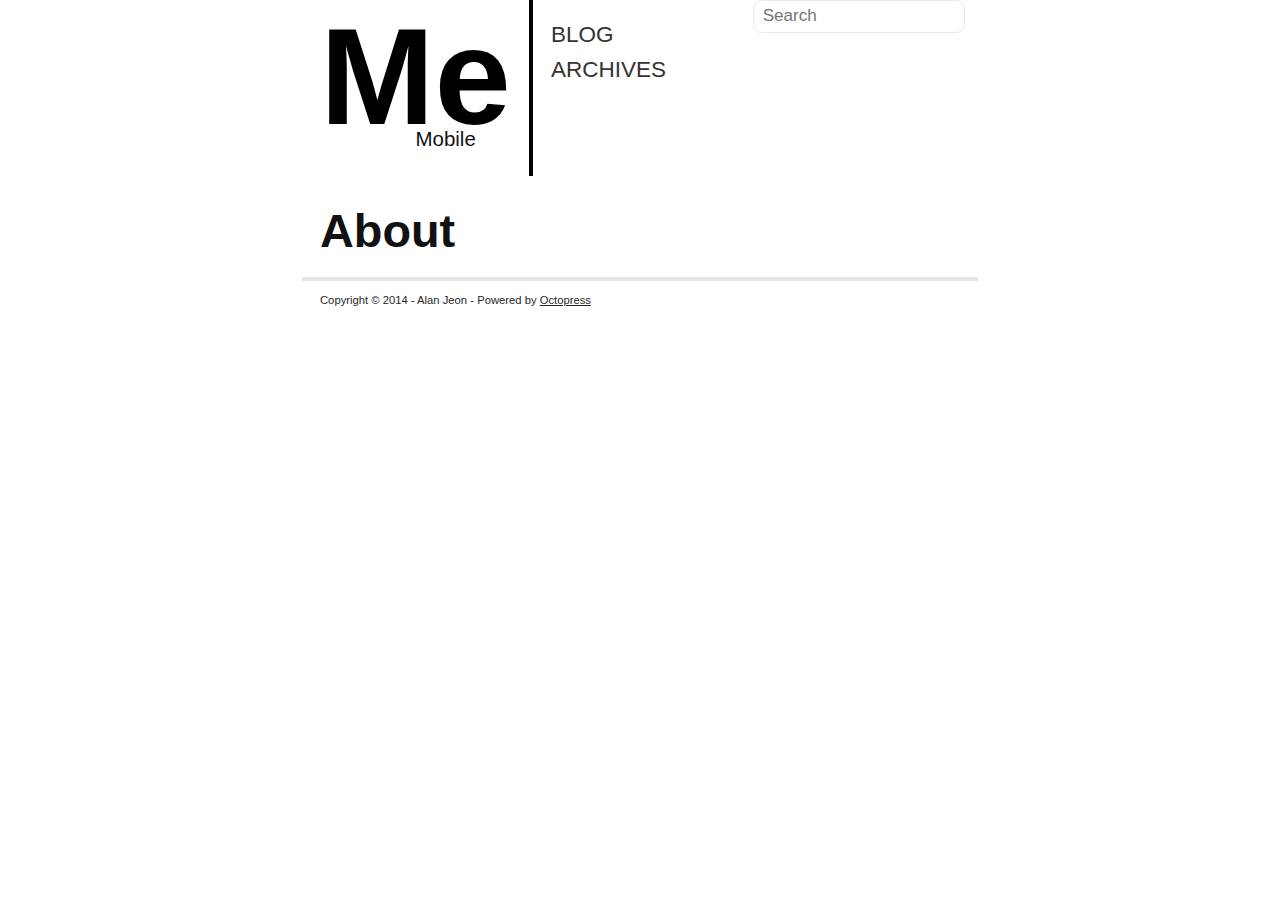
==== commit d6ea5ab2: "Site updated at 2014-03-16 15:35:42 UTC" ====
--- a/about/index.html
+++ b/about/index.html
@@ -37,6 +37,8 @@
 <body   class="no-sidebar"  >
   <header role="banner"><hgroup>
   <h1>Mobile</h1>
+  
+    <h2><a href="/">Me</a></h2>
   
 </hgroup>
 
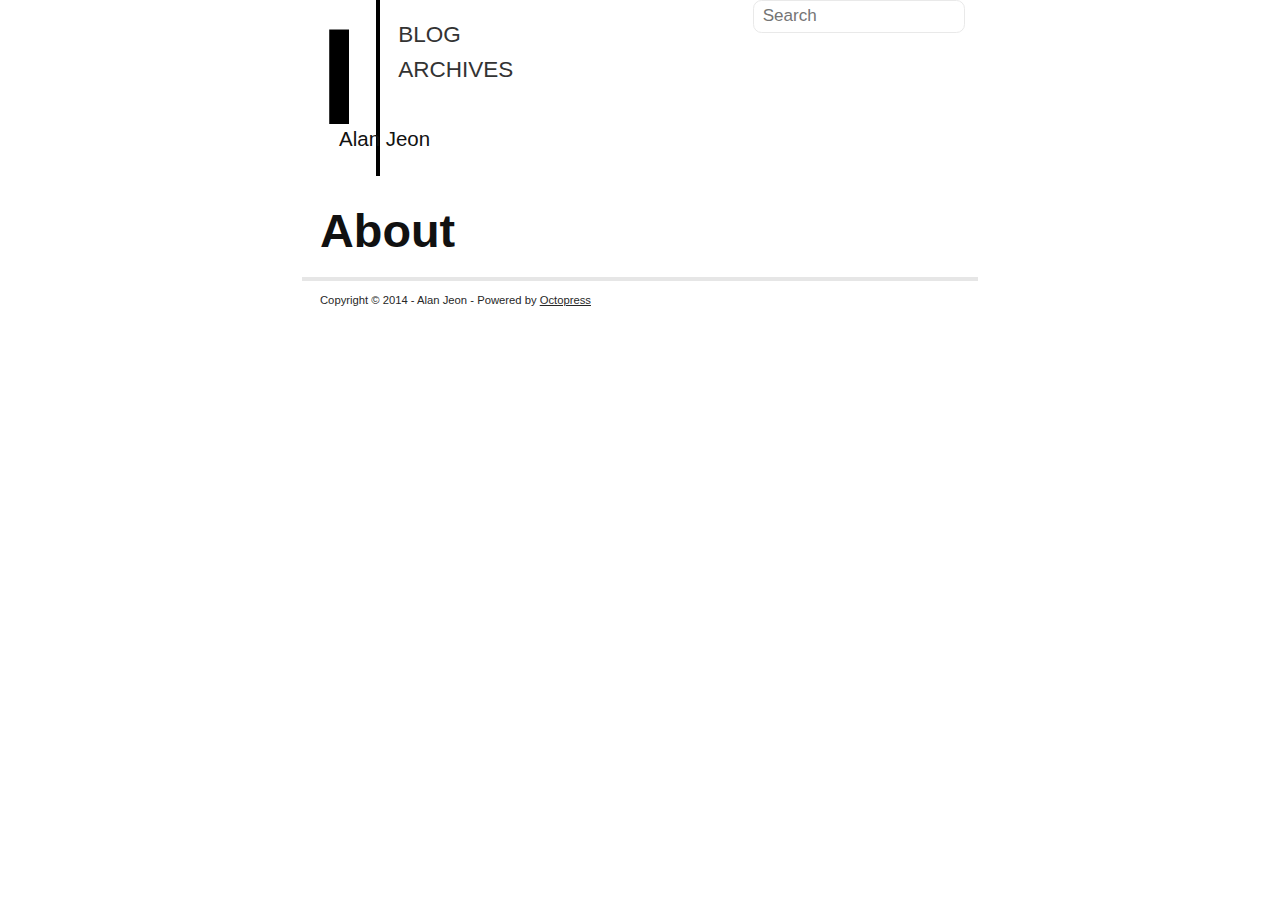
==== commit d0352db8: "Site updated at 2014-03-16 15:36:31 UTC" ====
--- a/about/index.html
+++ b/about/index.html
@@ -5,7 +5,7 @@
 <!--[if (gt IE 8)|(gt IEMobile 7)|!(IEMobile)|!(IE)]><!--><html class="no-js" lang="en"><!--<![endif]-->
 <head>
   <meta charset="utf-8">
-  <title>about - Mobile</title>
+  <title>about - Alan Jeon</title>
   <meta name="author" content="Alan Jeon">
 
   
@@ -25,7 +25,7 @@
   <script src="/javascripts/modernizr-2.0.js"></script>
   <script src="/javascripts/ender.js"></script>
   <script src="/javascripts/octopress.js" type="text/javascript"></script>
-  <link href="/atom.xml" rel="alternate" title="Mobile" type="application/atom+xml">
+  <link href="/atom.xml" rel="alternate" title="Alan Jeon" type="application/atom+xml">
   <!--Fonts from Google"s Web font directory at http://google.com/webfonts -->
 <link href="http://fonts.googleapis.com/css?family=PT+Serif:regular,italic,bold,bolditalic" rel="stylesheet" type="text/css">
 <link href="http://fonts.googleapis.com/css?family=PT+Sans:regular,italic,bold,bolditalic" rel="stylesheet" type="text/css">
@@ -36,9 +36,9 @@
 
 <body   class="no-sidebar"  >
   <header role="banner"><hgroup>
-  <h1>Mobile</h1>
+  <h1>Alan Jeon</h1>
   
-    <h2><a href="/">Me</a></h2>
+    <h2><a href="/">I</a></h2>
   
 </hgroup>
 
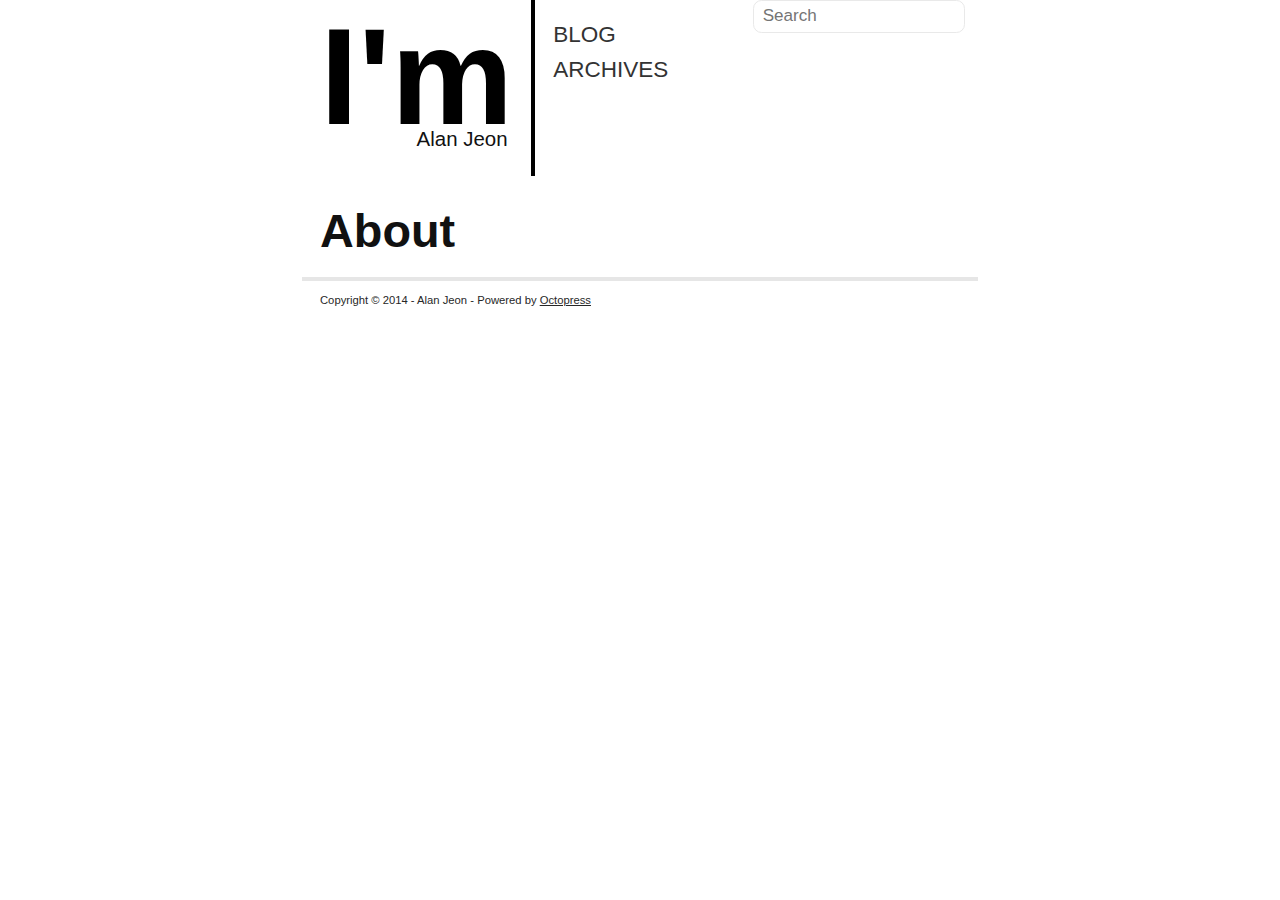
==== commit 699bbd8f: "Site updated at 2014-03-16 15:38:01 UTC" ====
--- a/about/index.html
+++ b/about/index.html
@@ -38,7 +38,7 @@
   <header role="banner"><hgroup>
   <h1>Alan Jeon</h1>
   
-    <h2><a href="/">I</a></h2>
+    <h2><a href="/">I'm</a></h2>
   
 </hgroup>
 
